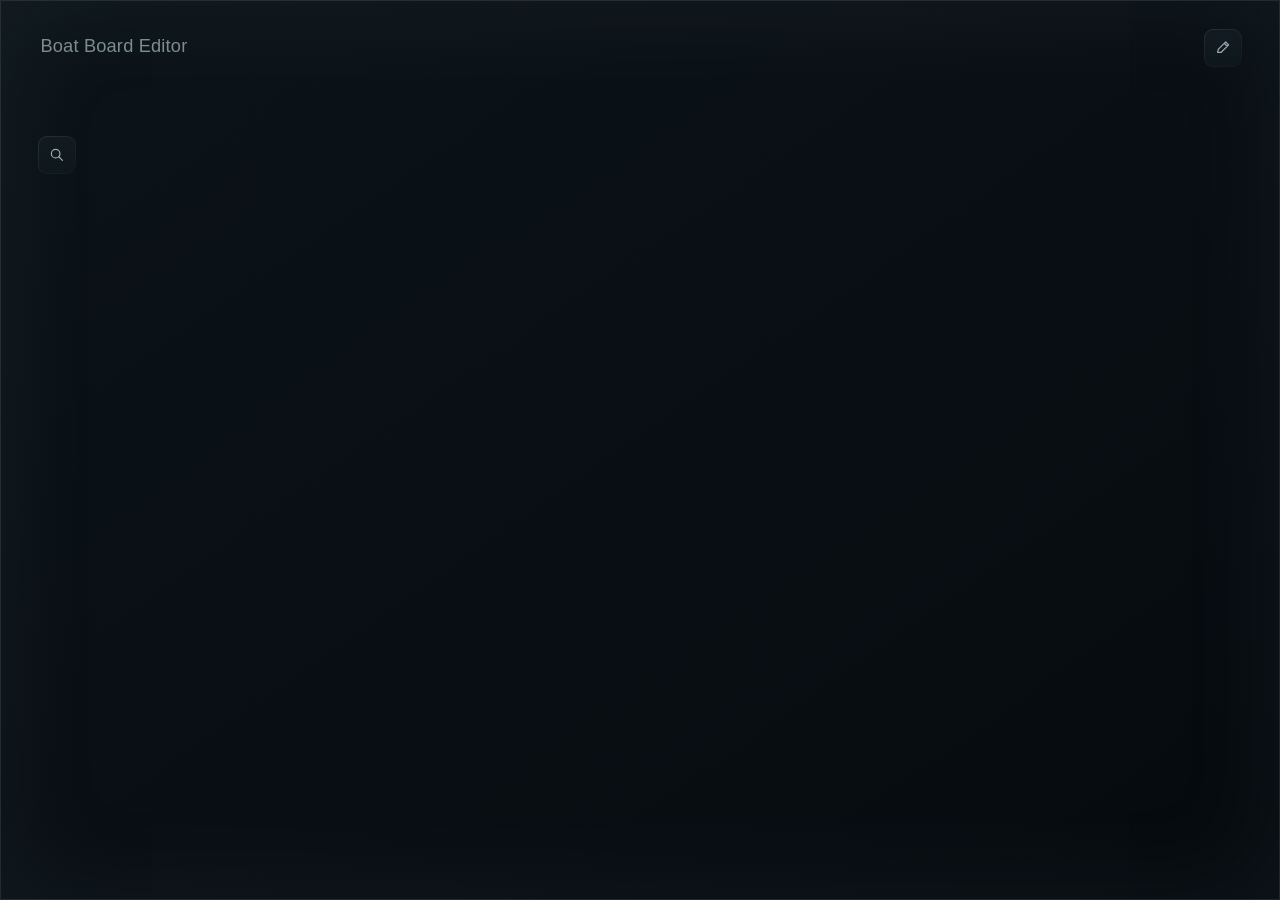
==== project/editor.html @ 7a9bcf59 "Prepare generic BoatBoard repository - replace company-specific defaults with reusable BoatBoard see" ====
<!doctype html>
<html lang="en">
  <head>
    <meta charset="UTF-8" />
    <meta name="viewport" content="width=device-width, initial-scale=1.0" />
    <meta name="theme-color" content="#182027" />
    <title>BoatBoard Editor</title>
    <link rel="stylesheet" href="styles.css?v=boatboard-20260814-149" />
  </head>
  <body class="editor-page">
    <main class="board" aria-label="BoatBoard organization editor">
      <div class="ocean-glow ocean-glow-one"></div>
      <div class="ocean-glow ocean-glow-two"></div>
      <canvas class="organization-canvas" aria-label="Teams and colleagues"></canvas>
      <header class="brand">
        <span class="brand-company"></span>
        <small>Boat Board Editor</small>
      </header>
      <section class="viewer-search" aria-label="Find a colleague">
        <button class="viewer-search-toggle" type="button" aria-label="Search colleagues" aria-expanded="false">
          <svg viewBox="0 0 20 20" aria-hidden="true"><circle cx="8.5" cy="8.5" r="4.75" /><path d="m12 12 4 4" /></svg>
        </button>
        <div class="viewer-search-panel" aria-hidden="true">
          <header class="viewer-search-header">
            <label class="viewer-search-field">
              <input type="search" autocomplete="off" spellcheck="false" aria-label="Search colegazz e equipezz" placeholder="Search colegazz e equipezz" />
            </label>
            <button class="viewer-search-close" type="button" aria-label="Close search">
              <svg viewBox="0 0 20 20" aria-hidden="true"><path d="m6 6 8 8M14 6l-8 8" /></svg>
            </button>
          </header>
          <div class="viewer-search-results" role="list"></div>
        </div>
      </section>
    </main>
    <section class="editor-directory">
      <button class="editor-directory-toggle" type="button" aria-label="Open editor panel" aria-expanded="false">
        <svg viewBox="0 0 20 20" aria-hidden="true"><path d="m4 14.75.75-3.25L13 3.25l3.25 3.25L8 14.75zM11.5 4.75l3.25 3.25" /></svg>
      </button>
      <aside class="editor-panel" aria-label="Board editor" aria-hidden="true">
        <header class="data-main-header">
          <div class="data-header-actions">
            <button class="data-add-team data-icon-button" type="button" aria-label="Add team" title="Add team">
              <svg viewBox="0 0 20 20" aria-hidden="true"><path d="M10 4v12M4 10h12" /></svg>
            </button>
            <button class="data-choose-workbook data-icon-button" type="button" aria-label="Import workbook" title="Import workbook">
              <svg viewBox="0 0 20 20" aria-hidden="true"><path d="M10 3v9M6.5 8.5 10 12l3.5-3.5M4 15.5h12" /></svg>
            </button>
            <button class="data-open-folder data-icon-button" type="button" aria-label="Open instance folder" title="Open instance folder">
              <svg viewBox="0 0 20 20" aria-hidden="true"><path d="M2.75 5.5h5l1.5 2h7v8.75H2.75z" /></svg>
            </button>
            <button class="data-close data-icon-button" type="button" aria-label="Close" title="Close">
              <svg viewBox="0 0 20 20" aria-hidden="true"><path d="m6 6 8 8M14 6l-8 8" /></svg>
            </button>
            <input class="data-workbook-input" type="file" accept=".xlsx,application/vnd.openxmlformats-officedocument.spreadsheetml.sheet" hidden />
          </div>
        </header>
        <div class="data-section-divider"></div>
        <section class="data-team-directory"><div class="data-teams"></div></section>
        <span class="data-status" aria-live="polite"></span>
      </aside>
    </section>
    <aside class="profile-popup" aria-hidden="true" aria-label="Colleague information">
      <button class="profile-popup-close" type="button" aria-label="Close colleague information">
        <svg viewBox="0 0 20 20" aria-hidden="true"><path d="m6 6 8 8M14 6l-8 8" /></svg>
      </button>
      <div class="profile-popup-content"></div>
    </aside>
    <aside class="team-popup" aria-hidden="true" aria-label="Team information">
      <button class="team-popup-close" type="button" aria-label="Close team information">
        <svg viewBox="0 0 20 20" aria-hidden="true"><path d="m6 6 8 8M14 6l-8 8" /></svg>
      </button>
      <div class="team-popup-content"></div>
    </aside>
    <script type="module" src="app.js?v=boatboard-20260814-148"></script>
    <script type="module" src="viewer-search.js?v=boatboard-20260814-148"></script>
    <script type="module" src="data-editor.js?v=boatboard-20260814-148"></script>
    <script type="module" src="profile-popup.js?v=boatboard-20260814-148"></script>
    <script type="module" src="team-popup.js?v=boatboard-20260814-148"></script>
  </body>
</html>
---- project/styles.css ----
:root {
  color-scheme: dark;
  font-family: Inter, ui-sans-serif, system-ui, -apple-system, BlinkMacSystemFont, "Segoe UI", sans-serif;
  background: #151b20;
}

* { box-sizing: border-box; }

body { margin: 0; min-width: 320px; overflow: hidden; }

.editor-mode .board { width: 100vw; }

.board {
  background:
    linear-gradient(145deg, rgba(28, 69, 94, .055), rgba(12, 34, 50, .04)),
    linear-gradient(145deg, #0b1115 0%, #080d11 52%, #05090c 100%);
  isolation: isolate;
  height: 100vh;
  min-height: 0;
  min-width: 0;
  overflow: hidden;
  position: relative;
  touch-action: none;
}

.board { cursor: default; }
.board.is-panning { cursor: grabbing; }
.board.is-profile-hover { cursor: pointer; }
.editor-mode .board { cursor: crosshair; }
.editor-mode .board.is-panning { cursor: grabbing; }
.editor-mode .board.is-rotation-hover { cursor: pointer; }
.editor-mode .board.is-rotating { cursor: ns-resize; }
.editor-mode .viewer-search { opacity: 0; pointer-events: none; visibility: hidden; }

.board::before {
  background-image: radial-gradient(rgba(222, 241, 252, .1) .65px, transparent .8px);
  background-size: 25px 25px;
  content: "";
  inset: 0;
  mask-image: linear-gradient(to bottom, rgba(0,0,0,.65), transparent 90%);
  opacity: .2;
  pointer-events: none;
  position: absolute;
}

.board::after {
  border: 1px solid rgba(184, 201, 208, .15);
  box-shadow: inset 0 0 106px rgba(126, 154, 167, .085);
  content: "";
  inset: 0;
  pointer-events: none;
  position: absolute;
  z-index: 8;
}

.ocean-glow { display: none; }

.brand { align-items: flex-start; display: flex; flex-direction: column; left: 2.4rem; position: absolute; text-align: left; top: 1.8rem; }
.brand-company { color: #e3eaec; font-family: "Segoe UI", Arial, sans-serif; font-size: 2.62rem; font-weight: 500; letter-spacing: 0; line-height: 1; }
.brand-company, .brand small { display: block; margin-left: 0; padding-left: 0; }
.brand small { align-self: flex-start; color: rgba(185, 204, 211, .66); font-family: "Aptos Display", "Segoe UI Light", "Segoe UI", sans-serif; font-size: 1.14rem; font-weight: 300; letter-spacing: .01em; line-height: 1; margin-top: .5rem; transform: translateX(2px); }

.viewer-search { left: 2.4rem; position: absolute; top: 7.8rem; z-index: 15; }
.viewer-search button { color: rgba(210, 223, 228, .72); font: inherit; }
.viewer-search-toggle, .viewer-search-close {
  align-items: center;
  background:
    linear-gradient(#111b21, #0e171c) padding-box,
    linear-gradient(145deg, rgba(177, 201, 211, .17), rgba(68, 101, 116, .07)) border-box;
  border: 1px solid transparent;
  border-radius: 9px;
  cursor: pointer;
  display: flex;
  height: 38px;
  justify-content: center;
  padding: 0;
  width: 38px;
}
.viewer-search-toggle { margin-top: calc(.65rem + 1px); }
.viewer-search svg { fill: none; height: 18px; stroke: currentColor; stroke-linecap: round; stroke-linejoin: round; stroke-width: 1.35; width: 18px; }
.viewer-search-toggle:hover, .viewer-search-close:hover { color: rgba(226, 235, 238, .94); }
.viewer-search.is-open .viewer-search-toggle { opacity: 0; pointer-events: none; visibility: hidden; }
.viewer-search-panel {
  background: linear-gradient(180deg, #0b1217, #080d11);
  border: 1px solid rgba(151, 178, 190, .2);
  border-radius: 12px;
  box-shadow: 0 18px 48px rgba(0, 0, 0, .32);
  display: flex;
  flex-direction: column;
  height: calc(100vh - 8.8rem);
  left: 0;
  opacity: 0;
  padding: .65rem;
  pointer-events: none;
  position: absolute;
  top: 0;
  transition: opacity .14s ease, visibility 0s linear .14s;
  visibility: hidden;
  width: min(360px, calc(100vw - 4.8rem));
}
.viewer-search.is-open .viewer-search-panel { opacity: 1; pointer-events: auto; transition-delay: 0s; visibility: visible; }
.viewer-search-header { align-items: center; display: flex; gap: .45rem; }
.viewer-search-field {
  align-items: center;
  background:
    linear-gradient(#0c151a, #0c151a) padding-box,
    linear-gradient(145deg, rgba(177, 201, 211, .17), rgba(68, 101, 116, .07)) border-box;
  border: 1px solid transparent;
  border-radius: 9px;
  display: flex;
  flex: 1;
  height: 38px;
  min-width: 0;
  padding: 0 .65rem;
}
.viewer-search-field svg { color: rgba(185, 204, 211, .5); flex: 0 0 auto; height: 16px; width: 16px; }
.viewer-search-field input { background: transparent; border: 0; color: #e1e9ec; flex: 1; font: inherit; font-size: .86rem; height: 100%; min-width: 0; outline: 0; padding: 0 0 0 .15rem; }
.viewer-search-field input::placeholder { color: rgba(185, 204, 211, .38); }
.viewer-search-field input::-webkit-search-cancel-button { display: none; }
.viewer-search-close { background: transparent; border-color: transparent; color: rgba(190, 204, 210, .3) !important; flex: 0 0 38px; }
.viewer-search-close:hover { border-color: rgba(151, 178, 190, .2); color: rgba(210, 222, 227, .52) !important; }
.viewer-search-close svg { height: 25px; stroke-width: 1.5; width: 25px; }
.viewer-search-results { flex: 1; margin-top: .45rem; min-height: 0; overflow-y: auto; scrollbar-width: none; }
.viewer-search-results::-webkit-scrollbar { display: none; }
.viewer-search-result {
  align-items: center;
  background: transparent;
  border: 1px solid transparent;
  border-radius: 8px;
  cursor: pointer;
  display: flex;
  gap: .6rem;
  height: 52px;
  margin: 0;
  max-height: 52px;
  opacity: 1;
  overflow: hidden;
  padding: .3rem .16rem;
  position: relative;
  text-align: left;
  transform: scale(1);
  transform-origin: center;
  transition: max-height .14s ease, opacity .12s ease, padding .14s ease, transform .12s ease, border-color .12s ease;
  width: 100%;
}
.viewer-search-result:hover { border-color: rgba(151, 178, 190, .2); color: rgba(231, 239, 242, .94); }
.viewer-search-result:focus-visible { border-color: rgba(151, 178, 190, .3); outline: none; }
.viewer-search-result.is-filtered-out { opacity: 0; pointer-events: none; transform: scale(.88); }
.viewer-search-result.is-collapsed { border-width: 0; max-height: 0; padding-bottom: 0; padding-top: 0; }
.viewer-search-avatar { align-items: center; background: linear-gradient(145deg, var(--avatar-light), var(--avatar-dark)); border: 1px solid rgba(13, 21, 26, .9); border-radius: 50%; color: rgba(255,255,255,.92); display: flex; flex: 0 0 38px; font-size: .64rem; font-weight: 750; height: 38px; justify-content: center; overflow: hidden; width: 38px; }
.viewer-search-avatar img { height: 100%; object-fit: cover; width: 100%; }
.viewer-search-name { box-sizing: border-box; color: rgba(218, 228, 232, .82); flex: 1; font-size: .92rem; min-width: 0; overflow: hidden; padding-right: .14rem; text-overflow: ellipsis; transform: translateY(-3px); white-space: nowrap; }
.viewer-search-team { bottom: .02rem; color: rgba(190, 205, 211, .34); font-size: clamp(.69rem, 1.1vh, .79rem); left: calc(38px + .78rem); letter-spacing: .015em; line-height: 1.3; overflow: hidden; padding-bottom: .08rem; pointer-events: none; position: absolute; right: .32rem; text-align: right; text-overflow: ellipsis; white-space: nowrap; }

.profile-popup {
  background: linear-gradient(180deg, #0b1217, #080d11);
  border: 1px solid rgba(151, 178, 190, .2);
  border-radius: 12px;
  box-shadow: 0 18px 48px rgba(0, 0, 0, .32);
  backface-visibility: hidden;
  contain: layout paint;
  height: auto;
  left: var(--profile-anchor-x, 50%);
  opacity: 0;
  overflow: hidden;
  max-height: calc(100vh - 2rem);
  padding: .65rem .65rem .38rem;
  pointer-events: none;
  position: absolute;
  top: var(--profile-anchor-y, 50%);
  transform: scale(.2);
  transition: opacity .176s ease, transform .224s cubic-bezier(.18, .78, .2, 1), visibility 0s linear .224s;
  visibility: hidden;
  will-change: transform, opacity;
  width: 35vh;
  z-index: 14;
}
.profile-popup[data-placement="bottom-right"] { translate: 0 0; }
.profile-popup[data-placement="bottom-left"] { translate: -100% 0; }
.profile-popup[data-placement="top-right"] { translate: 0 -100%; }
.profile-popup[data-placement="top-left"] { translate: -100% -100%; }
.profile-popup[data-placement="bottom-right"] { transform-origin: left top; }
.profile-popup[data-placement="bottom-left"] { transform-origin: right top; }
.profile-popup[data-placement="top-right"] { transform-origin: left bottom; }
.profile-popup[data-placement="top-left"] { transform-origin: right bottom; }
.profile-popup.is-open { opacity: 1; pointer-events: auto; transform: scale(1); transition-delay: 0s; visibility: visible; }
.profile-popup-close {
  align-items: center;
  background: transparent;
  border: 1px solid transparent;
  border-radius: 8px;
  color: rgba(190, 204, 210, .3);
  cursor: pointer;
  display: flex;
  height: 34px;
  justify-content: center;
  padding: 0;
  position: absolute;
  right: .5rem;
  top: .5rem;
  width: 34px;
}
.profile-popup-close { pointer-events: auto; }
.profile-popup-close:hover { border-color: rgba(151, 178, 190, .2); color: rgba(210, 222, 227, .52); }
.profile-popup-close svg { fill: none; height: 24px; stroke: currentColor; stroke-linecap: round; stroke-linejoin: round; stroke-width: 1.5; width: 24px; }
.profile-popup-content { display: flex; flex-direction: column; height: auto; max-height: calc(100vh - 3.3rem); min-height: 0; overflow-y: auto; padding: .45rem .45rem .15rem; scrollbar-width: none; }
.profile-popup-content::-webkit-scrollbar { display: none; }
.profile-popup-avatar { align-items: center; aspect-ratio: 1; background: linear-gradient(145deg, var(--avatar-light), var(--avatar-dark)); border: 1px solid rgba(13, 21, 26, .9); border-radius: 50%; color: rgba(255,255,255,.92); display: flex; flex: 0 0 auto; font-size: clamp(.95rem, 1.9vh, 1.35rem); font-weight: 750; justify-content: center; overflow: hidden; width: 30%; }
.profile-popup-avatar img { height: 100%; object-fit: cover; width: 100%; }
.profile-popup-name { -webkit-box-orient: vertical; -webkit-line-clamp: 2; box-sizing: border-box; color: rgba(218, 228, 232, .82); display: -webkit-box; flex: 0 0 auto; font-size: clamp(1.34rem, 2.32vh, 1.65rem); font-weight: 550; line-height: 1.24; margin-top: 1.08rem; overflow: hidden; overflow-wrap: anywhere; padding-right: .14rem; white-space: normal; }
.profile-popup-detail { flex: 0 0 auto; margin-top: 1.02rem; }
.profile-popup-name + .profile-popup-detail { margin-top: 1.22rem; }
.profile-popup-detail small { color: rgba(190, 205, 211, .44); display: block; font-size: clamp(.66rem, 1.06vh, .76rem); letter-spacing: .015em; line-height: 1.25; }
.profile-popup-detail div { color: rgba(224, 233, 236, .82); font-size: clamp(.88rem, 1.48vh, 1rem); line-height: 1.25; margin-top: .04rem; overflow: hidden; text-overflow: ellipsis; white-space: nowrap; }
.profile-popup-description { border: 1px solid rgba(151, 178, 190, .13); border-radius: 7px; box-sizing: border-box; color: rgba(210, 223, 228, .72); flex: 0 0 auto; font-size: clamp(.79rem, 1.26vh, .91rem); line-height: 1.38; margin: 1.42rem -.35rem 0; overflow: hidden; padding: .36rem .45rem .46rem; scrollbar-width: none; white-space: pre-wrap; }
.profile-popup-description::-webkit-scrollbar { display: none; }
.profile-popup-team { display: grid; flex: 0 0 auto; gap: .12rem; margin-top: .68rem; }
.profile-popup-team button { align-items: baseline; background: transparent; border: 1px solid transparent; border-radius: 7px; cursor: pointer; display: flex; font: inherit; justify-content: flex-end; line-height: 1.25; margin: 0 0 0 -.35rem; min-height: 36px; overflow: visible; padding: .34rem .35rem .24rem; pointer-events: auto; width: calc(100% + .7rem); }
.profile-popup-team button.is-primary { justify-content: space-between; }
.profile-popup-team button:hover { border-color: rgba(151, 178, 190, .2); }
.profile-popup-team-label { color: rgba(190, 205, 211, .44); flex: 0 0 auto; font-size: clamp(.66rem, 1.06vh, .76rem); letter-spacing: .015em; line-height: 1.25; text-align: left; }
.profile-popup-team-name { color: rgba(210, 223, 228, .72); font-size: clamp(1rem, 1.62vh, 1.12rem); line-height: 1.35; margin-left: .75rem; min-width: 0; overflow: hidden; padding: .05rem 0 .1rem; text-align: right; text-overflow: ellipsis; transition: color .12s ease; white-space: nowrap; }
.profile-popup-team button:hover .profile-popup-team-name { color: rgba(231, 239, 242, .94); }

.team-popup {
  background: linear-gradient(180deg, #0b1217, #080d11);
  border: 1px solid rgba(151, 178, 190, .2);
  border-radius: 12px;
  box-sizing: border-box;
  box-shadow: 0 18px 48px rgba(0, 0, 0, .32);
  backface-visibility: hidden;
  contain: layout paint;
  height: auto;
  left: var(--team-anchor-x, 50%);
  opacity: 0;
  overflow: hidden;
  max-height: calc(100vh - 2rem);
  padding: .65rem;
  pointer-events: none;
  position: absolute;
  top: var(--team-anchor-y, 50%);
  transform: scale(.2);
  transition: opacity .176s ease, transform .224s cubic-bezier(.18, .78, .2, 1), visibility 0s linear .224s;
  visibility: hidden;
  will-change: transform, opacity;
  width: min(45vh, 440px);
  z-index: 13;
}
.team-popup[data-placement="bottom-right"] { translate: 0 0; }
.team-popup[data-placement="bottom-left"] { translate: -100% 0; }
.team-popup[data-placement="top-right"] { translate: 0 -100%; }
.team-popup[data-placement="top-left"] { translate: -100% -100%; }
.team-popup[data-placement="bottom-right"] { transform-origin: left top; }
.team-popup[data-placement="bottom-left"] { transform-origin: right top; }
.team-popup[data-placement="top-right"] { transform-origin: left bottom; }
.team-popup[data-placement="top-left"] { transform-origin: right bottom; }
.team-popup.is-open { opacity: 1; pointer-events: auto; transform: scale(1); transition-delay: 0s; visibility: visible; }
.team-popup-close { align-items: center; background: transparent; border: 1px solid transparent; border-radius: 8px; color: rgba(190, 204, 210, .3); cursor: pointer; display: flex; height: 34px; justify-content: center; padding: 0; position: absolute; right: .5rem; top: .5rem; width: 34px; }
.team-popup-close:hover { border-color: rgba(151, 178, 190, .2); color: rgba(210, 222, 227, .52); }
.team-popup-close svg { fill: none; height: 24px; stroke: currentColor; stroke-linecap: round; stroke-linejoin: round; stroke-width: 1.5; width: 24px; }
.team-popup-content { box-sizing: border-box; display: flex; flex-direction: column; height: auto; min-height: 0; padding: .86rem .45rem .18rem; }
.team-popup-title { -webkit-box-orient: vertical; -webkit-line-clamp: 2; box-sizing: border-box; color: rgba(218, 228, 232, .82); display: -webkit-box; flex: 0 0 auto; font-size: clamp(1.34rem, 2.32vh, 1.65rem); font-weight: 550; line-height: 1.24; overflow: hidden; overflow-wrap: anywhere; padding-right: 2.94rem; text-overflow: ellipsis; width: 100%; }
.team-popup-description { background: linear-gradient(180deg, #0b1217, #080d11); border: 1px solid rgba(151, 178, 190, .13); border-radius: 7px; box-sizing: border-box; color: rgba(210, 223, 228, .72); flex: 0 0 auto; font-size: clamp(.79rem, 1.26vh, .91rem); line-height: 1.38; margin: .82rem -.26rem 0; overflow: hidden; padding: .36rem .45rem .46rem; scrollbar-width: none; white-space: pre-wrap; }
.team-popup-description::-webkit-scrollbar, .team-popup-members::-webkit-scrollbar { display: none; }
.team-popup-members-viewport { flex: 0 0 var(--team-member-viewport-height, 323px); height: var(--team-member-viewport-height, 323px); margin: 1.48rem -.28rem 0; min-height: 0; position: relative; }
.team-popup-members { display: grid; gap: .18rem .3rem; grid-auto-rows: 52px; grid-template-columns: repeat(2, minmax(0, 1fr)); height: 100%; min-height: 0; overflow-y: auto; padding: 0 .02rem .3rem; scrollbar-width: none; }
.team-popup-member { align-items: center; background: transparent; border: 1px solid transparent; border-radius: 8px; color: rgba(218, 228, 232, .82); cursor: pointer; display: flex; gap: .48rem; min-width: 0; overflow: hidden; padding: .28rem .22rem; position: relative; text-align: left; }
.team-popup-member:hover { border-color: rgba(151, 178, 190, .2); }
.team-popup-avatar { align-items: center; background: linear-gradient(145deg, var(--avatar-light), var(--avatar-dark)); border: 1px solid rgba(13, 21, 26, .9); border-radius: 50%; color: rgba(255,255,255,.92); display: flex; flex: 0 0 38px; font-size: .64rem; font-weight: 750; height: 38px; justify-content: center; overflow: hidden; width: 38px; }
.team-popup-avatar img { height: 100%; object-fit: cover; width: 100%; }
.team-popup-member-name { -webkit-box-orient: vertical; -webkit-line-clamp: 2; box-sizing: border-box; display: -webkit-box; font-size: .86rem; line-height: 1.16; min-width: 0; overflow: hidden; overflow-wrap: anywhere; padding-right: .14rem; text-overflow: ellipsis; }
.team-popup-leader-spacer { grid-column: 2; }
.team-popup-leader-cell { grid-column: 1; min-width: 0; position: relative; }
.team-popup-leader-cell .team-popup-member { height: 100%; width: 100%; }
.team-popup-leader-cell small { bottom: -.08rem; color: rgba(190, 205, 211, .34); font-size: clamp(.69rem, 1.1vh, .79rem); line-height: 1.3; pointer-events: none; position: absolute; right: -.24rem; text-align: right; }
.team-popup-description::-webkit-scrollbar { display: none; }
.popup-outgoing { pointer-events: none !important; transition-duration: .28s, .35s, .35s !important; z-index: 11 !important; }
.profile-popup:not(.popup-outgoing), .team-popup:not(.popup-outgoing) { z-index: 15; }

.organization-canvas { display: block; inset: 0; position: absolute; z-index: 2; }
.brand { user-select: none; -webkit-user-select: none; }
.board.is-team-hover { cursor: pointer; }

.editor-panel {
  background: linear-gradient(180deg, #0c1317, #091015);
  border: 1px solid rgba(151, 178, 190, .2);
  border-radius: 14px;
  bottom: 16px;
  box-shadow: 0 16px 45px rgba(0, 0, 0, .34);
  display: flex;
  flex-direction: column;
  padding: .65rem;
  position: fixed;
  right: 16px;
  top: 16px;
  width: min(260px, calc(100vw - 32px));
  z-index: 20;
}
.editor-panel-heading { align-items: center; display: flex; flex: 0 0 auto; justify-content: space-between; min-height: 30px; padding-left: .55rem; }
.editor-panel-heading strong { color: #e3eaec; display: block; font-size: 1rem; font-weight: 600; }
.panel-actions { display: flex; gap: 5px; position: fixed; right: calc(16px + .65rem + 1px); top: calc(16px + .65rem + 1px); }
.panel-actions button { align-items: center; background: transparent; border: 1px solid transparent; border-radius: 7px; color: rgba(203, 219, 225, .72); cursor: pointer; display: flex; height: 30px; justify-content: center; padding: 0; position: relative; width: 30px; }
.panel-actions button:hover { border-color: rgba(151, 178, 190, .3); }
.data-open svg { fill: none; height: 18px; stroke: currentColor; stroke-linecap: round; stroke-linejoin: round; stroke-width: 1.65; width: 18px; }
.panel-toggle:hover { border-color: rgba(151, 178, 190, .3); }
.panel-toggle svg { fill: none; height: 18px; stroke: currentColor; stroke-linecap: round; stroke-linejoin: round; stroke-width: 1.9; width: 18px; }
.panel-menu-icon { display: none; }
.editor-panel.is-collapsed { background: transparent; border-color: transparent; bottom: auto; box-shadow: none; padding: .65rem; top: 16px; width: 87px; }
.editor-panel.is-collapsed .editor-panel-heading { padding-left: 0; }
.editor-panel.is-collapsed .editor-panel-heading strong, .editor-panel.is-collapsed .unplaced-list { display: none; }
.editor-panel.is-collapsed .panel-arrow-icon { display: none; }
.editor-panel.is-collapsed .panel-menu-icon { display: block; }
.unplaced-list { align-content: start; display: grid; flex: 1; gap: .45rem; margin-top: .85rem; min-height: 0; overflow-y: auto; }
.unplaced-list { scrollbar-width: none; }
.unplaced-list::-webkit-scrollbar { display: none; }
.unplaced-list.is-empty::after { color: rgba(185, 204, 211, .42); content: "No bubbles to list"; font-size: .78rem; padding: .25rem .55rem 0; }
.tray-team { align-items: center; background: transparent; border: 1px solid transparent; border-radius: 8px; cursor: grab; display: flex; min-height: 42px; padding: .35rem .55rem; user-select: none; }
.tray-team:hover { border-color: rgba(151, 178, 190, .25); }
.tray-team:active { cursor: grabbing; }
.tray-team > span { color: rgba(220, 231, 235, .75); font-size: .94rem; }
.tray-bubble-ghost { background: radial-gradient(circle closest-side at center, transparent calc(100% - 10px), rgba(105, 139, 155, .04) calc(100% - 6px), rgba(158, 183, 192, .25) 100%); border-radius: 50%; height: 96px; opacity: .9; pointer-events: none; position: fixed; right: auto; top: 0; transform-origin: top left; width: 96px; z-index: 50; }
.tray-bubble-ghost span { border: 1px solid rgba(13, 21, 26, .9); border-radius: 50%; height: 9px; position: absolute; transform: translate(-50%, -50%); width: 9px; }

.data-editor { background: linear-gradient(180deg, #0b1216, #080e12); border: 1px solid rgba(151, 178, 190, .24); border-radius: 14px; color: #dce7eb; height: min(860px, calc(100vh - 12px)); margin: auto; max-height: calc(100vh - 12px); padding: 0; width: min(720px, calc(100vw - 20px)); }
.data-editor::backdrop { background: rgba(2, 6, 8, .72); backdrop-filter: blur(4px); }
.data-editor-form { --data-actions-width: 145.6px; display: flex; flex-direction: column; height: 100%; overflow: hidden; padding: .72rem .82rem; }
.data-main-header { align-items: center; display: flex; gap: .45rem; justify-content: space-between; }
.data-header-actions { align-items: center; display: flex; gap: .45rem; }
.data-editor .data-icon-button { align-items: center; display: flex; height: 31px; justify-content: center; padding: 0; width: 31px; }
.data-icon-button svg { fill: none; height: 17px; stroke: currentColor; stroke-linecap: round; stroke-linejoin: round; stroke-width: 1.55; width: 17px; }
.data-close svg { height: 20px; stroke-width: 1.7; width: 20px; }
.data-team-directory { border-top: 1px solid rgba(151, 178, 190, .14); flex: 1; margin-top: .45rem; min-height: 0; overflow-y: auto; padding: .16rem 0 4rem; scrollbar-width: none; }
.data-team-directory::-webkit-scrollbar { display: none; }
.data-editor button { background: transparent; border: 1px solid rgba(151, 178, 190, .22); border-radius: 7px; color: #dce7eb; cursor: pointer; padding: .42rem .65rem; }
.data-editor input { background: #111d23; border: 1px solid rgba(151, 178, 190, .16); border-radius: 6px; color: #e4ecef; min-width: 0; padding: .52rem; }
.board-company-input { background: transparent !important; border-color: transparent !important; flex: 1; font-family: inherit; font-size: 1.08rem; font-weight: 600; width: auto; }
.board-company-input:hover, .board-company-input:focus { background: #111d23 !important; border-color: rgba(151, 178, 190, .2) !important; outline: none; }
.data-team-section { margin-top: .28rem; padding: .25rem 0 .2rem; }
.data-team-heading { align-items: center; display: flex; gap: .45rem; justify-content: space-between; }
.data-team-name { background: transparent !important; border-color: transparent !important; flex: 0 1 calc(100% - var(--data-actions-width) - .45rem); font-family: inherit; font-size: .93rem; font-weight: 600; width: calc(100% - var(--data-actions-width) - .45rem); }
.data-team-name:hover, .data-team-name:focus, .data-colleague-name:hover, .data-colleague-name:focus { background: #111d23 !important; border-color: rgba(151, 178, 190, .18) !important; outline: none; }
.data-add-colleague { align-items: center; border-color: transparent !important; color: rgba(203, 219, 225, .66) !important; display: flex; height: 31px; justify-content: center; padding: 0 !important; width: 31px; }
.data-add-colleague:hover { border-color: rgba(151, 178, 190, .22) !important; }
.data-add-colleague svg { fill: none; height: 20px; stroke: currentColor; stroke-linecap: round; stroke-linejoin: round; stroke-width: 1.6; width: 20px; }
.data-colleagues { display: grid; gap: 0; padding: .04rem 0 0; }
.data-colleague-row { align-items: center; display: flex; gap: .45rem; padding-left: .52rem; padding-right: calc(var(--data-actions-width) + .45rem); }
.data-colleague-avatar { align-items: center; background: linear-gradient(145deg, var(--avatar-light), var(--avatar-dark)); border: 1px solid rgba(13, 21, 26, .9); border-radius: 50%; color: rgba(255,255,255,.92); display: flex; flex: 0 0 29px; font-size: .58rem; font-weight: 750; height: 29px; justify-content: center; overflow: hidden; width: 29px; }
.data-colleague-avatar img { height: 100%; object-fit: cover; width: 100%; }
.data-colleague-name { background: transparent !important; border-color: transparent !important; color: rgba(220, 231, 235, .74) !important; flex: 1; font-size: .89rem; min-height: 34px; padding-bottom: .42rem !important; padding-top: .42rem !important; width: auto; }
.data-status { display: none; }

/* Unified local editor directory. */
.editor-directory { left: auto; position: absolute; right: 2.4rem; top: 1.8rem; z-index: 20; }
.editor-directory-toggle {
  align-items: center;
  background:
    linear-gradient(#111b21, #0e171c) padding-box,
    linear-gradient(145deg, rgba(177, 201, 211, .17), rgba(68, 101, 116, .07)) border-box;
  border: 1px solid transparent;
  border-radius: 9px;
  color: rgba(210, 223, 228, .72);
  cursor: pointer;
  display: flex;
  height: 38px;
  justify-content: center;
  padding: 0;
  width: 38px;
}
.editor-directory-toggle svg { fill: none; height: 18px; stroke: currentColor; stroke-linecap: round; stroke-linejoin: round; stroke-width: 1.4; width: 18px; }
.editor-directory.is-open .editor-directory-toggle { opacity: 0; pointer-events: none; visibility: hidden; }
.editor-directory .editor-panel {
  background: linear-gradient(180deg, #0b1217, #080d11);
  border: 1px solid rgba(151, 178, 190, .2);
  border-radius: 12px;
  bottom: auto;
  box-shadow: 0 18px 48px rgba(0, 0, 0, .32);
  display: flex;
  height: calc(100vh - 8.8rem);
  left: auto;
  opacity: 0;
  padding: .65rem;
  pointer-events: none;
  position: absolute;
  right: 0;
  top: 0;
  transition: opacity .14s ease, visibility 0s linear .14s;
  visibility: hidden;
  width: min(390px, calc(100vw - 4.8rem));
}
.editor-directory.is-open .editor-panel { opacity: 1; pointer-events: auto; transition-delay: 0s; visibility: visible; }
.editor-directory .data-main-header { flex: 0 0 auto; justify-content: flex-end; }
.editor-directory .data-header-actions { justify-content: flex-end; width: 100%; }
.editor-directory .data-icon-button { align-items: center; background: transparent; border: 1px solid rgba(177, 201, 211, .18); border-radius: 8px; color: rgba(232, 240, 243, .9); display: flex; height: 32px; justify-content: center; padding: 0; width: 32px; }
.editor-directory .data-icon-button:hover { border-color: rgba(205, 222, 229, .42); color: #fff; }
.data-section-divider { border-top: 1px solid rgba(151, 178, 190, .14); margin-top: .65rem; }
.editor-directory .data-team-directory { border: 0; margin-top: .3rem; padding: .15rem 0 3rem; }
.editor-directory .data-team-section { margin: 0; padding: .16rem 0; }
.editor-directory .data-team-section.starts-placed { border-top: 1px solid rgba(151, 178, 190, .17); margin-top: .45rem; padding-top: .55rem; }
.editor-directory .data-team-heading { gap: .3rem; }
.editor-directory .data-team-name { cursor: grab; flex: 1; font-size: .94rem; min-height: 36px; padding: .4rem .5rem !important; width: auto; }
.editor-directory .data-team-section.is-expanded .data-team-name { cursor: text; }
.editor-directory .data-team-drag-label { -webkit-box-orient: vertical; -webkit-line-clamp: 2; color: rgba(220, 231, 235, .78); cursor: grab; display: -webkit-box; flex: 1 1 auto; font-size: .94rem; font-weight: 600; line-height: 1.22; min-height: 36px; min-width: 0; overflow: hidden; overflow-wrap: anywhere; padding: .38rem .5rem; text-overflow: ellipsis; }
.data-team-actions { display: flex; flex: 0 0 auto; gap: .18rem; }
.editor-directory .data-expand-team { flex: 0 0 32px; }
.editor-directory .data-team-actions .data-icon-button { border-color: transparent !important; color: rgba(203, 219, 225, .66) !important; }
.editor-directory .data-team-actions .data-icon-button:hover { border-color: rgba(151, 178, 190, .22) !important; color: rgba(203, 219, 225, .66) !important; }
.editor-directory .data-team-actions .data-icon-button svg { fill: none; height: 20px; stroke: currentColor; stroke-linecap: round; stroke-linejoin: round; stroke-width: 1.6; width: 20px; }
.editor-directory .data-add-colleague, .editor-directory .data-delete-team { display: none; }
.editor-directory .data-team-section.is-expanded .data-add-colleague,
.editor-directory .data-team-section.is-expanded .data-delete-team { display: flex; }
.data-expand-team svg { transition: transform .12s ease; }
.data-team-section.is-expanded .data-expand-team svg { transform: rotate(90deg); }
.editor-directory .data-colleagues { display: none; padding: .08rem 0 .25rem .52rem; }
.editor-directory .data-team-section.is-expanded .data-colleagues { display: grid; }
.editor-directory .data-colleague-row { gap: .45rem; padding: 0 .25rem 0 0; }
.editor-directory .data-colleague-avatar { border: 1px solid rgba(13, 21, 26, .9); cursor: pointer; padding: 0; }
.editor-directory .data-colleague-avatar:hover { border-color: rgba(220, 230, 234, .5); }
.editor-directory .data-colleague-name { min-height: 34px; }
.editor-mode .board.is-profile-hover { cursor: pointer; }
.tray-bubble-ghost { align-items: center; background: rgba(112, 142, 156, .12); border: 1px solid rgba(165, 190, 200, .28); border-radius: 50%; display: flex; height: 76px; justify-content: center; pointer-events: none; position: fixed; transform: translate(-50%, -50%); width: 76px; z-index: 80; }
.tray-bubble-ghost::after { background: rgba(215, 229, 234, .7); border-radius: 50%; content: ""; height: 18px; width: 18px; }

.leadership-link { fill: none; shape-rendering: geometricPrecision; stroke: rgba(112, 132, 142, .2); stroke-linecap: round; stroke-linejoin: round; stroke-width: 2; vector-effect: non-scaling-stroke; }
.team-bubble {
  align-items: center;
  background: transparent;
  border: 0;
  border-radius: 50%;
  display: flex;
  justify-content: center;
  position: absolute;
  z-index: 2;
}

.team-bubble::before { background: radial-gradient(circle closest-side at center, rgba(126, 154, 167, .024) 0, rgba(126, 154, 167, .03) calc(100% - var(--bubble-fade, 42px)), rgba(119, 151, 166, .038) calc(100% - var(--bubble-middle, 25px)), rgba(154, 181, 192, .125) calc(100% - var(--bubble-edge, 3px)), rgba(170, 194, 203, .19) 100%); border-radius: inherit; content: ""; inset: 0; pointer-events: none; position: absolute; }

.colleague {
  align-items: center;
  background: linear-gradient(145deg, var(--avatar-light), var(--avatar-dark));
  border: 1px solid rgba(13, 21, 26, .9);
  border-radius: 50%;
  box-shadow: none;
  color: rgba(255,255,255,.92);
  display: flex;
  font-size: .68rem;
  font-weight: 750;
  height: 42px;
  justify-content: center;
  letter-spacing: -.03em;
  position: absolute;
  transform: translate(-50%, -50%);
  width: 42px;
  z-index: 4;
}
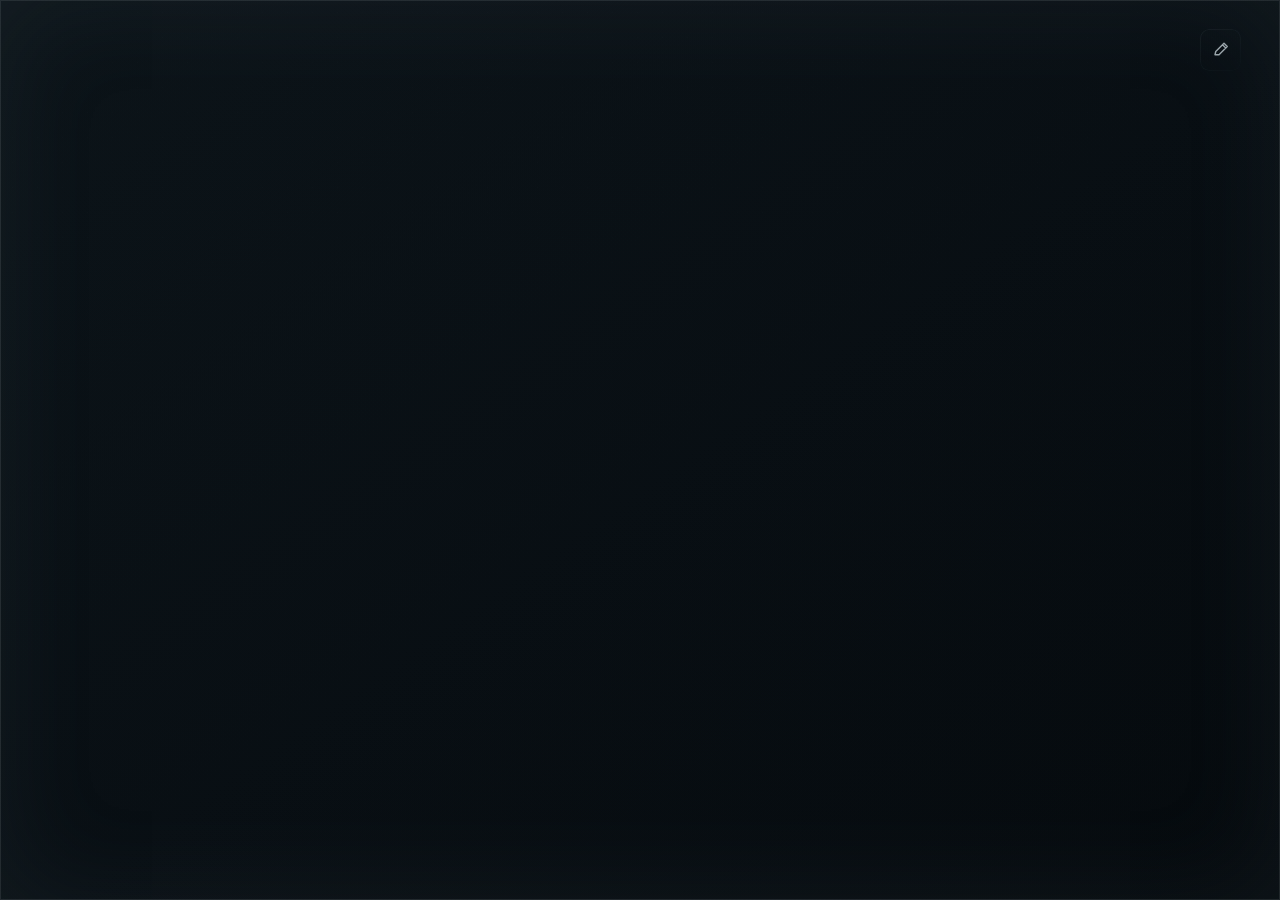
==== commit 019848dc: "Unify responsive viewer and editor behavior - Consolidate wide, compact desktop, and touch presentat" ====
--- a/project/editor.html
+++ b/project/editor.html
@@ -2,10 +2,10 @@
 <html lang="en">
   <head>
     <meta charset="UTF-8" />
-    <meta name="viewport" content="width=device-width, initial-scale=1.0" />
+    <meta name="viewport" content="width=device-width, initial-scale=1.0, interactive-widget=overlays-content" />
     <meta name="theme-color" content="#182027" />
     <title>BoatBoard Editor</title>
-    <link rel="stylesheet" href="styles.css?v=boatboard-20260814-149" />
+    <link rel="stylesheet" href="styles.css?v=boatboard-20260824-247" />
   </head>
   <body class="editor-page">
     <main class="board" aria-label="BoatBoard organization editor">
@@ -14,9 +14,11 @@
       <canvas class="organization-canvas" aria-label="Teams and colleagues"></canvas>
       <header class="brand">
         <span class="brand-company"></span>
-        <small>Boat Board Editor</small>
+        <small class="brand-runtime" hidden>dev</small>
       </header>
       <section class="viewer-search" aria-label="Find a colleague">
+        <button class="compact-header-placeholder" type="button" aria-hidden="true" tabindex="-1"></button>
+        <button class="compact-header-placeholder" type="button" aria-hidden="true" tabindex="-1"></button>
         <button class="viewer-search-toggle" type="button" aria-label="Search colleagues" aria-expanded="false">
           <svg viewBox="0 0 20 20" aria-hidden="true"><circle cx="8.5" cy="8.5" r="4.75" /><path d="m12 12 4 4" /></svg>
         </button>
@@ -39,6 +41,7 @@
       </button>
       <aside class="editor-panel" aria-label="Board editor" aria-hidden="true">
         <header class="data-main-header">
+          <input class="board-company-input" type="text" placeholder="BoatTitle" aria-label="Board title" />
           <div class="data-header-actions">
             <button class="data-add-team data-icon-button" type="button" aria-label="Add team" title="Add team">
               <svg viewBox="0 0 20 20" aria-hidden="true"><path d="M10 4v12M4 10h12" /></svg>
@@ -72,10 +75,10 @@
       </button>
       <div class="team-popup-content"></div>
     </aside>
-    <script type="module" src="app.js?v=boatboard-20260814-148"></script>
-    <script type="module" src="viewer-search.js?v=boatboard-20260814-148"></script>
-    <script type="module" src="data-editor.js?v=boatboard-20260814-148"></script>
-    <script type="module" src="profile-popup.js?v=boatboard-20260814-148"></script>
-    <script type="module" src="team-popup.js?v=boatboard-20260814-148"></script>
+    <script type="module" src="app.js?v=boatboard-20260824-195"></script>
+    <script type="module" src="viewer-search.js?v=boatboard-20260824-162"></script>
+    <script type="module" src="data-editor.js?v=boatboard-20260821-154"></script>
+    <script type="module" src="profile-popup.js?v=boatboard-20260824-186"></script>
+    <script type="module" src="team-popup.js?v=boatboard-20260824-194"></script>
   </body>
 </html>
--- a/project/styles.css
+++ b/project/styles.css
@@ -1,12 +1,31 @@
 :root {
+  --page-side-margin: 2.4rem;
+  --panel-background: linear-gradient(180deg, #0b1217, #080d11);
+  --panel-border-color: rgba(151, 178, 190, .2);
+  --panel-border-radius: 12px;
+  --panel-shadow: 0 18px 48px rgba(0, 0, 0, .32);
+  --header-control-background: linear-gradient(rgba(177, 201, 211, .006), transparent) padding-box;
+  --header-control-outline: linear-gradient(145deg, rgba(177, 201, 211, .065), rgba(68, 101, 116, .024));
+  --header-control-pressed: linear-gradient(rgba(220, 231, 235, .075), rgba(177, 201, 211, .035)) padding-box;
   color-scheme: dark;
   font-family: Inter, ui-sans-serif, system-ui, -apple-system, BlinkMacSystemFont, "Segoe UI", sans-serif;
   background: #151b20;
 }
 
 * { box-sizing: border-box; }
+button, input, label { -webkit-tap-highlight-color: transparent; }
+button:focus:not(:focus-visible) { outline: none; }
+button:focus-visible { outline: 1px solid rgba(210, 225, 231, .32); outline-offset: 1px; }
+button:active { filter: brightness(1.14); }
 
 body { margin: 0; min-width: 320px; overflow: hidden; }
+
+.board:not(.is-ui-ready) .brand,
+.board:not(.is-ui-ready) .viewer-search,
+.board:not(.is-ui-ready) .editor-directory {
+  opacity: 0;
+  visibility: hidden;
+}
 
 .editor-mode .board { width: 100vw; }
 
@@ -30,6 +49,9 @@
 .editor-mode .board.is-panning { cursor: grabbing; }
 .editor-mode .board.is-rotation-hover { cursor: pointer; }
 .editor-mode .board.is-rotating { cursor: ns-resize; }
+.editor-mode .board.is-marquee-selecting { cursor: crosshair; }
+.editor-mode .board.is-team-drag-hover { cursor: grab; }
+.editor-mode .board.is-moving-team { cursor: grabbing; }
 .editor-mode .viewer-search { opacity: 0; pointer-events: none; visibility: hidden; }
 
 .board::before {
@@ -55,40 +77,65 @@
 
 .ocean-glow { display: none; }
 
-.brand { align-items: flex-start; display: flex; flex-direction: column; left: 2.4rem; position: absolute; text-align: left; top: 1.8rem; }
+.brand { align-items: baseline; display: flex; left: var(--page-side-margin); pointer-events: none; position: absolute; text-align: left; top: 1.8rem; z-index: 14; }
 .brand-company { color: #e3eaec; font-family: "Segoe UI", Arial, sans-serif; font-size: 2.62rem; font-weight: 500; letter-spacing: 0; line-height: 1; }
-.brand-company, .brand small { display: block; margin-left: 0; padding-left: 0; }
-.brand small { align-self: flex-start; color: rgba(185, 204, 211, .66); font-family: "Aptos Display", "Segoe UI Light", "Segoe UI", sans-serif; font-size: 1.14rem; font-weight: 300; letter-spacing: .01em; line-height: 1; margin-top: .5rem; transform: translateX(2px); }
-
-.viewer-search { left: 2.4rem; position: absolute; top: 7.8rem; z-index: 15; }
+.brand-company { display: block; margin-left: 0; padding-left: 0; }
+.brand-runtime { border: 1px solid rgba(151, 178, 190, .14); border-radius: 3px; bottom: .42rem; color: rgba(185, 204, 211, .34); font-size: .5rem; font-weight: 500; left: .48rem; letter-spacing: .035em; line-height: 1; margin: 0; padding: .08rem .16rem .1rem; position: fixed; }
+.brand-runtime[hidden] { display: none; }
+
+.dev-line-tuner {
+  background: linear-gradient(180deg, rgba(11, 18, 23, .96), rgba(8, 13, 17, .96));
+  border: 1px solid rgba(151, 178, 190, .18);
+  border-radius: 10px;
+  bottom: 1rem;
+  box-shadow: 0 14px 34px rgba(0, 0, 0, .28);
+  color: rgba(214, 226, 231, .78);
+  display: grid;
+  font-size: .72rem;
+  gap: .42rem;
+  padding: .62rem .7rem .68rem;
+  position: fixed;
+  right: var(--page-side-margin);
+  width: min(250px, calc(100vw - var(--page-side-margin) * 2));
+  z-index: 30;
+}
+.dev-line-tuner strong { color: rgba(229, 237, 240, .86); font-size: .76rem; font-weight: 600; }
+.dev-line-current { align-items: center; border-bottom: 1px solid rgba(151, 178, 190, .1); display: flex; justify-content: space-between; margin-bottom: .08rem; padding-bottom: .38rem; }
+.dev-line-current output { color: rgba(224, 233, 237, .88); }
+.dev-line-tuner label { align-items: center; display: grid; gap: .45rem; grid-template-columns: 54px 1fr 46px; }
+.dev-line-tuner input { accent-color: #7795a2; margin: 0; min-width: 0; width: 100%; }
+.dev-line-tuner output { color: rgba(197, 213, 220, .7); font-variant-numeric: tabular-nums; text-align: right; }
+
+.viewer-search { left: var(--page-side-margin); position: absolute; top: 5.35rem; z-index: 15; }
+.compact-header-placeholder { display: none; }
 .viewer-search button { color: rgba(210, 223, 228, .72); font: inherit; }
 .viewer-search-toggle, .viewer-search-close {
   align-items: center;
   background:
-    linear-gradient(#111b21, #0e171c) padding-box,
-    linear-gradient(145deg, rgba(177, 201, 211, .17), rgba(68, 101, 116, .07)) border-box;
+    linear-gradient(rgba(177, 201, 211, .012), rgba(68, 101, 116, .002)) padding-box,
+    linear-gradient(145deg, rgba(177, 201, 211, .065), rgba(68, 101, 116, .024)) border-box;
   border: 1px solid transparent;
   border-radius: 9px;
   cursor: pointer;
   display: flex;
-  height: 38px;
+  height: 42px;
   justify-content: center;
   padding: 0;
-  width: 38px;
+  width: 42px;
 }
 .viewer-search-toggle { margin-top: calc(.65rem + 1px); }
-.viewer-search svg { fill: none; height: 18px; stroke: currentColor; stroke-linecap: round; stroke-linejoin: round; stroke-width: 1.35; width: 18px; }
+.viewer-search svg { fill: none; height: 20px; stroke: currentColor; stroke-linecap: round; stroke-linejoin: round; stroke-width: 1.35; width: 20px; }
 .viewer-search-toggle:hover, .viewer-search-close:hover { color: rgba(226, 235, 238, .94); }
 .viewer-search.is-open .viewer-search-toggle { opacity: 0; pointer-events: none; visibility: hidden; }
 .viewer-search-panel {
-  background: linear-gradient(180deg, #0b1217, #080d11);
-  border: 1px solid rgba(151, 178, 190, .2);
-  border-radius: 12px;
-  box-shadow: 0 18px 48px rgba(0, 0, 0, .32);
+  background: var(--panel-background);
+  border: 1px solid var(--panel-border-color);
+  border-radius: var(--panel-border-radius);
+  box-shadow: var(--panel-shadow);
   display: flex;
   flex-direction: column;
-  height: calc(100vh - 8.8rem);
-  left: 0;
+  height: calc(100vh - 6.35rem);
+  left: -.35rem;
   opacity: 0;
   padding: .65rem;
   pointer-events: none;
@@ -96,20 +143,18 @@
   top: 0;
   transition: opacity .14s ease, visibility 0s linear .14s;
   visibility: hidden;
-  width: min(360px, calc(100vw - 4.8rem));
+  width: min(360px, calc(100vw - var(--page-side-margin) * 2));
 }
 .viewer-search.is-open .viewer-search-panel { opacity: 1; pointer-events: auto; transition-delay: 0s; visibility: visible; }
 .viewer-search-header { align-items: center; display: flex; gap: .45rem; }
 .viewer-search-field {
   align-items: center;
-  background:
-    linear-gradient(#0c151a, #0c151a) padding-box,
-    linear-gradient(145deg, rgba(177, 201, 211, .17), rgba(68, 101, 116, .07)) border-box;
-  border: 1px solid transparent;
+  background: transparent;
+  border: 1px solid rgba(151, 178, 190, .16);
   border-radius: 9px;
   display: flex;
   flex: 1;
-  height: 38px;
+  height: 42px;
   min-width: 0;
   padding: 0 .65rem;
 }
@@ -117,7 +162,7 @@
 .viewer-search-field input { background: transparent; border: 0; color: #e1e9ec; flex: 1; font: inherit; font-size: .86rem; height: 100%; min-width: 0; outline: 0; padding: 0 0 0 .15rem; }
 .viewer-search-field input::placeholder { color: rgba(185, 204, 211, .38); }
 .viewer-search-field input::-webkit-search-cancel-button { display: none; }
-.viewer-search-close { background: transparent; border-color: transparent; color: rgba(190, 204, 210, .3) !important; flex: 0 0 38px; }
+.viewer-search-close { background: transparent; border-color: transparent; color: rgba(190, 204, 210, .3) !important; flex: 0 0 42px; }
 .viewer-search-close:hover { border-color: rgba(151, 178, 190, .2); color: rgba(210, 222, 227, .52) !important; }
 .viewer-search-close svg { height: 25px; stroke-width: 1.5; width: 25px; }
 .viewer-search-results { flex: 1; margin-top: .45rem; min-height: 0; overflow-y: auto; scrollbar-width: none; }
@@ -147,16 +192,18 @@
 .viewer-search-result:focus-visible { border-color: rgba(151, 178, 190, .3); outline: none; }
 .viewer-search-result.is-filtered-out { opacity: 0; pointer-events: none; transform: scale(.88); }
 .viewer-search-result.is-collapsed { border-width: 0; max-height: 0; padding-bottom: 0; padding-top: 0; }
+.viewer-search-result.is-restoring { transition: border-color .12s ease; }
 .viewer-search-avatar { align-items: center; background: linear-gradient(145deg, var(--avatar-light), var(--avatar-dark)); border: 1px solid rgba(13, 21, 26, .9); border-radius: 50%; color: rgba(255,255,255,.92); display: flex; flex: 0 0 38px; font-size: .64rem; font-weight: 750; height: 38px; justify-content: center; overflow: hidden; width: 38px; }
 .viewer-search-avatar img { height: 100%; object-fit: cover; width: 100%; }
-.viewer-search-name { box-sizing: border-box; color: rgba(218, 228, 232, .82); flex: 1; font-size: .92rem; min-width: 0; overflow: hidden; padding-right: .14rem; text-overflow: ellipsis; transform: translateY(-3px); white-space: nowrap; }
-.viewer-search-team { bottom: .02rem; color: rgba(190, 205, 211, .34); font-size: clamp(.69rem, 1.1vh, .79rem); left: calc(38px + .78rem); letter-spacing: .015em; line-height: 1.3; overflow: hidden; padding-bottom: .08rem; pointer-events: none; position: absolute; right: .32rem; text-align: right; text-overflow: ellipsis; white-space: nowrap; }
+.viewer-search-name { align-items: center; box-sizing: border-box; color: rgba(218, 228, 232, .82); display: flex; flex: 1; font-size: .92rem; min-width: 0; overflow: hidden; padding-right: .14rem; }
+.viewer-search-name-text { display: block; min-width: 0; overflow: hidden; text-overflow: ellipsis; white-space: nowrap; width: 100%; }
+.viewer-search-team { bottom: 0; color: rgba(190, 205, 211, .34); font-size: clamp(.74rem, 1.16vh, .84rem); left: calc(38px + .78rem); letter-spacing: .015em; line-height: 1.3; overflow: hidden; padding-bottom: .12rem; pointer-events: none; position: absolute; right: .18rem; text-align: right; text-overflow: ellipsis; white-space: nowrap; }
 
 .profile-popup {
-  background: linear-gradient(180deg, #0b1217, #080d11);
-  border: 1px solid rgba(151, 178, 190, .2);
-  border-radius: 12px;
-  box-shadow: 0 18px 48px rgba(0, 0, 0, .32);
+  background: var(--panel-background);
+  border: 1px solid var(--panel-border-color);
+  border-radius: var(--panel-border-radius);
+  box-shadow: var(--panel-shadow);
   backface-visibility: hidden;
   contain: layout paint;
   height: auto;
@@ -183,7 +230,7 @@
 .profile-popup[data-placement="bottom-left"] { transform-origin: right top; }
 .profile-popup[data-placement="top-right"] { transform-origin: left bottom; }
 .profile-popup[data-placement="top-left"] { transform-origin: right bottom; }
-.profile-popup.is-open { opacity: 1; pointer-events: auto; transform: scale(1); transition-delay: 0s; visibility: visible; }
+.profile-popup.is-open { opacity: 1; pointer-events: auto; transform: none; transition-delay: 0s; visibility: visible; }
 .profile-popup-close {
   align-items: center;
   background: transparent;
@@ -202,32 +249,44 @@
 }
 .profile-popup-close { pointer-events: auto; }
 .profile-popup-close:hover { border-color: rgba(151, 178, 190, .2); color: rgba(210, 222, 227, .52); }
+.profile-popup-close:disabled { pointer-events: none; }
 .profile-popup-close svg { fill: none; height: 24px; stroke: currentColor; stroke-linecap: round; stroke-linejoin: round; stroke-width: 1.5; width: 24px; }
 .profile-popup-content { display: flex; flex-direction: column; height: auto; max-height: calc(100vh - 3.3rem); min-height: 0; overflow-y: auto; padding: .45rem .45rem .15rem; scrollbar-width: none; }
 .profile-popup-content::-webkit-scrollbar { display: none; }
 .profile-popup-avatar { align-items: center; aspect-ratio: 1; background: linear-gradient(145deg, var(--avatar-light), var(--avatar-dark)); border: 1px solid rgba(13, 21, 26, .9); border-radius: 50%; color: rgba(255,255,255,.92); display: flex; flex: 0 0 auto; font-size: clamp(.95rem, 1.9vh, 1.35rem); font-weight: 750; justify-content: center; overflow: hidden; width: 30%; }
 .profile-popup-avatar img { height: 100%; object-fit: cover; width: 100%; }
+.profile-popup-avatar,
+.viewer-search-avatar,
+.team-popup-avatar,
+.data-colleague-avatar,
+.tray-bubble-ghost {
+  -webkit-user-select: none;
+  user-select: none;
+}
+.profile-popup-avatar.is-image-clickable { cursor: pointer; }
+.profile-image-viewer { align-items: center; background: rgba(3, 7, 10, .84); display: flex; inset: 0; justify-content: center; opacity: 0; padding: min(5vw, 2rem); pointer-events: none; position: fixed; transition: opacity .14s ease; visibility: hidden; z-index: 100; }
+.profile-image-viewer.is-open { opacity: 1; pointer-events: auto; visibility: visible; }
+.profile-image-viewer img { border-radius: 9px; box-shadow: 0 24px 70px rgba(0, 0, 0, .5); display: block; max-height: calc(100vh - min(10vw, 4rem)); max-width: calc(100vw - min(10vw, 4rem)); object-fit: contain; }
 .profile-popup-name { -webkit-box-orient: vertical; -webkit-line-clamp: 2; box-sizing: border-box; color: rgba(218, 228, 232, .82); display: -webkit-box; flex: 0 0 auto; font-size: clamp(1.34rem, 2.32vh, 1.65rem); font-weight: 550; line-height: 1.24; margin-top: 1.08rem; overflow: hidden; overflow-wrap: anywhere; padding-right: .14rem; white-space: normal; }
-.profile-popup-detail { flex: 0 0 auto; margin-top: 1.02rem; }
+.profile-popup-detail { background: transparent; border: 1px solid transparent; border-radius: 7px; color: inherit; cursor: pointer; display: block; flex: 0 0 auto; font: inherit; margin-top: 1.02rem; min-width: 0; padding: 0; text-align: left; width: 100%; }
 .profile-popup-name + .profile-popup-detail { margin-top: 1.22rem; }
 .profile-popup-detail small { color: rgba(190, 205, 211, .44); display: block; font-size: clamp(.66rem, 1.06vh, .76rem); letter-spacing: .015em; line-height: 1.25; }
-.profile-popup-detail div { color: rgba(224, 233, 236, .82); font-size: clamp(.88rem, 1.48vh, 1rem); line-height: 1.25; margin-top: .04rem; overflow: hidden; text-overflow: ellipsis; white-space: nowrap; }
+.profile-popup-detail div { color: rgba(224, 233, 236, .82); font-size: clamp(.88rem, 1.48vh, 1rem); line-height: 1.25; margin-top: -.08rem; max-width: 100%; overflow: hidden; text-overflow: ellipsis; white-space: nowrap; }
 .profile-popup-description { border: 1px solid rgba(151, 178, 190, .13); border-radius: 7px; box-sizing: border-box; color: rgba(210, 223, 228, .72); flex: 0 0 auto; font-size: clamp(.79rem, 1.26vh, .91rem); line-height: 1.38; margin: 1.42rem -.35rem 0; overflow: hidden; padding: .36rem .45rem .46rem; scrollbar-width: none; white-space: pre-wrap; }
 .profile-popup-description::-webkit-scrollbar { display: none; }
 .profile-popup-team { display: grid; flex: 0 0 auto; gap: .12rem; margin-top: .68rem; }
-.profile-popup-team button { align-items: baseline; background: transparent; border: 1px solid transparent; border-radius: 7px; cursor: pointer; display: flex; font: inherit; justify-content: flex-end; line-height: 1.25; margin: 0 0 0 -.35rem; min-height: 36px; overflow: visible; padding: .34rem .35rem .24rem; pointer-events: auto; width: calc(100% + .7rem); }
+.profile-popup-team button { align-items: center; background: transparent; border: 1px solid transparent; border-radius: 7px; cursor: pointer; display: flex; font: inherit; justify-content: flex-end; line-height: 1.25; margin: 0 0 0 -.35rem; min-height: 0; overflow: visible; padding: 2px .35rem; pointer-events: auto; width: calc(100% + .7rem); }
 .profile-popup-team button.is-primary { justify-content: space-between; }
 .profile-popup-team button:hover { border-color: rgba(151, 178, 190, .2); }
-.profile-popup-team-label { color: rgba(190, 205, 211, .44); flex: 0 0 auto; font-size: clamp(.66rem, 1.06vh, .76rem); letter-spacing: .015em; line-height: 1.25; text-align: left; }
-.profile-popup-team-name { color: rgba(210, 223, 228, .72); font-size: clamp(1rem, 1.62vh, 1.12rem); line-height: 1.35; margin-left: .75rem; min-width: 0; overflow: hidden; padding: .05rem 0 .1rem; text-align: right; text-overflow: ellipsis; transition: color .12s ease; white-space: nowrap; }
-.profile-popup-team button:hover .profile-popup-team-name { color: rgba(231, 239, 242, .94); }
+.profile-popup-team-label { color: rgba(190, 205, 211, .44); flex: 0 0 auto; font-size: clamp(.74rem, 1.16vh, .84rem); letter-spacing: .015em; line-height: 1.25; text-align: left; }
+.profile-popup-team-name { color: rgba(205, 218, 223, .66); font-size: clamp(1.05rem, 1.69vh, 1.18rem); line-height: 1.25; margin-left: .75rem; min-width: 0; overflow: hidden; padding: 0; text-align: right; text-overflow: ellipsis; white-space: nowrap; }
 
 .team-popup {
-  background: linear-gradient(180deg, #0b1217, #080d11);
-  border: 1px solid rgba(151, 178, 190, .2);
-  border-radius: 12px;
+  background: var(--panel-background);
+  border: 1px solid var(--panel-border-color);
+  border-radius: var(--panel-border-radius);
   box-sizing: border-box;
-  box-shadow: 0 18px 48px rgba(0, 0, 0, .32);
+  box-shadow: var(--panel-shadow);
   backface-visibility: hidden;
   contain: layout paint;
   height: auto;
@@ -243,7 +302,7 @@
   transition: opacity .176s ease, transform .224s cubic-bezier(.18, .78, .2, 1), visibility 0s linear .224s;
   visibility: hidden;
   will-change: transform, opacity;
-  width: min(45vh, 440px);
+  width: min(49vh, 480px);
   z-index: 13;
 }
 .team-popup[data-placement="bottom-right"] { translate: 0 0; }
@@ -254,7 +313,7 @@
 .team-popup[data-placement="bottom-left"] { transform-origin: right top; }
 .team-popup[data-placement="top-right"] { transform-origin: left bottom; }
 .team-popup[data-placement="top-left"] { transform-origin: right bottom; }
-.team-popup.is-open { opacity: 1; pointer-events: auto; transform: scale(1); transition-delay: 0s; visibility: visible; }
+.team-popup.is-open { opacity: 1; pointer-events: auto; transform: none; transition-delay: 0s; visibility: visible; }
 .team-popup-close { align-items: center; background: transparent; border: 1px solid transparent; border-radius: 8px; color: rgba(190, 204, 210, .3); cursor: pointer; display: flex; height: 34px; justify-content: center; padding: 0; position: absolute; right: .5rem; top: .5rem; width: 34px; }
 .team-popup-close:hover { border-color: rgba(151, 178, 190, .2); color: rgba(210, 222, 227, .52); }
 .team-popup-close svg { fill: none; height: 24px; stroke: currentColor; stroke-linecap: round; stroke-linejoin: round; stroke-width: 1.5; width: 24px; }
@@ -264,18 +323,241 @@
 .team-popup-description::-webkit-scrollbar, .team-popup-members::-webkit-scrollbar { display: none; }
 .team-popup-members-viewport { flex: 0 0 var(--team-member-viewport-height, 323px); height: var(--team-member-viewport-height, 323px); margin: 1.48rem -.28rem 0; min-height: 0; position: relative; }
 .team-popup-members { display: grid; gap: .18rem .3rem; grid-auto-rows: 52px; grid-template-columns: repeat(2, minmax(0, 1fr)); height: 100%; min-height: 0; overflow-y: auto; padding: 0 .02rem .3rem; scrollbar-width: none; }
-.team-popup-member { align-items: center; background: transparent; border: 1px solid transparent; border-radius: 8px; color: rgba(218, 228, 232, .82); cursor: pointer; display: flex; gap: .48rem; min-width: 0; overflow: hidden; padding: .28rem .22rem; position: relative; text-align: left; }
+.team-popup-member { align-items: center; background: transparent; border: 1px solid transparent; border-radius: 8px; color: rgba(218, 228, 232, .82); cursor: pointer; display: flex; gap: .7rem; min-width: 0; overflow: visible; padding: .28rem .22rem; position: relative; text-align: left; }
 .team-popup-member:hover { border-color: rgba(151, 178, 190, .2); }
 .team-popup-avatar { align-items: center; background: linear-gradient(145deg, var(--avatar-light), var(--avatar-dark)); border: 1px solid rgba(13, 21, 26, .9); border-radius: 50%; color: rgba(255,255,255,.92); display: flex; flex: 0 0 38px; font-size: .64rem; font-weight: 750; height: 38px; justify-content: center; overflow: hidden; width: 38px; }
 .team-popup-avatar img { height: 100%; object-fit: cover; width: 100%; }
-.team-popup-member-name { -webkit-box-orient: vertical; -webkit-line-clamp: 2; box-sizing: border-box; display: -webkit-box; font-size: .86rem; line-height: 1.16; min-width: 0; overflow: hidden; overflow-wrap: anywhere; padding-right: .14rem; text-overflow: ellipsis; }
-.team-popup-leader-spacer { grid-column: 2; }
-.team-popup-leader-cell { grid-column: 1; min-width: 0; position: relative; }
-.team-popup-leader-cell .team-popup-member { height: 100%; width: 100%; }
-.team-popup-leader-cell small { bottom: -.08rem; color: rgba(190, 205, 211, .34); font-size: clamp(.69rem, 1.1vh, .79rem); line-height: 1.3; pointer-events: none; position: absolute; right: -.24rem; text-align: right; }
+.team-popup-member-name { -webkit-box-orient: vertical; -webkit-line-clamp: 2; box-sizing: border-box; color: rgba(218, 228, 232, .82); display: -webkit-box; font-family: inherit; font-size: .92rem; line-height: 1.16; min-width: 0; overflow: hidden; overflow-wrap: anywhere; padding-right: .14rem; text-overflow: ellipsis; }
+.team-popup-leader-label { bottom: -.08rem; color: rgba(190, 205, 211, .34); font-size: clamp(.69rem, 1.1vh, .79rem); line-height: 1.2; padding-bottom: .08rem; pointer-events: none; position: absolute; right: .22rem; }
+.viewer-search-team { font-size: clamp(.69rem, 1.1vh, .79rem); }
 .team-popup-description::-webkit-scrollbar { display: none; }
 .popup-outgoing { pointer-events: none !important; transition-duration: .28s, .35s, .35s !important; z-index: 11 !important; }
 .profile-popup:not(.popup-outgoing), .team-popup:not(.popup-outgoing) { z-index: 15; }
+.profile-popup.is-open:not(.popup-outgoing), .team-popup.is-open:not(.popup-outgoing) { will-change: auto; }
+.profile-popup, .team-popup { cursor: default; }
+
+.viewer-search-name-text,
+.profile-popup-name,
+.profile-popup-team-name,
+.team-popup-title,
+.team-popup-member-name {
+  padding-bottom: .1em;
+}
+
+/* Mobile/touch foundations. These precede the shared compact shell by design. */
+@media (max-width: 700px) and (pointer: coarse) {
+  :root { --page-side-margin: 1.42rem; }
+  .board {
+    background:
+      linear-gradient(145deg, rgba(28, 69, 94, .004), rgba(12, 34, 50, .004)),
+      linear-gradient(145deg, #080e11 0%, #080d11 58%, #070d11 100%);
+    background-position: center;
+    background-repeat: no-repeat;
+    background-size: 165% 165%;
+    height: var(--stable-mobile-height, 100vh);
+  }
+  .board::after {
+    border-color: rgba(184, 201, 208, .1);
+    box-shadow: inset 0 0 106px rgba(126, 154, 167, .035);
+  }
+  .brand { top: 1.25rem; }
+  .viewer-search { top: 4.35rem; }
+  .viewer-search-toggle { margin-top: .34rem; }
+  .viewer-search-toggle, .viewer-search-close { border-radius: 8px; height: 36px; width: 36px; }
+  .viewer-search svg { height: 18px; width: 18px; }
+  .viewer-search-panel { height: calc(var(--stable-mobile-height, 100vh) - 5.7rem); }
+  .viewer-search-field { border-radius: 8px; height: 36px; padding: 0 .52rem; }
+  .viewer-search-field input { font-size: .8rem; }
+  .viewer-search-close { flex-basis: 36px; }
+  .viewer-search-close svg { height: 21px; width: 21px; }
+  body.editor-page .editor-directory { top: 1.25rem; }
+  body.editor-page .editor-directory-toggle { border-radius: 8px; height: 36px; width: 36px; }
+  body.editor-page .editor-directory-toggle svg { height: 18px; width: 18px; }
+
+  .profile-popup { border-radius: 9px; max-height: calc(var(--stable-mobile-height, 100vh) - 1rem); padding: .38rem .38rem .22rem; width: min(45vw, 190px); }
+  .profile-popup-close, .team-popup-close { border-radius: 6px; height: 28px; right: .28rem; top: .28rem; width: 28px; }
+  .profile-popup-close svg, .team-popup-close svg { height: 18px; width: 18px; }
+  .profile-popup-content { max-height: calc(var(--stable-mobile-height, 100vh) - 2.2rem); padding: .25rem .25rem .08rem; }
+  .profile-popup-avatar { font-size: .82rem; width: 28%; }
+  .profile-popup-name { font-size: .98rem; line-height: 1.2; margin-top: .56rem; }
+  .profile-popup-detail { margin-top: .48rem; }
+  .profile-popup-name + .profile-popup-detail { margin-top: .65rem; }
+  .profile-popup-detail small { font-size: .56rem; }
+  .profile-popup-detail div { font-size: .7rem; line-height: 1.2; margin-top: -.04rem; }
+  .profile-popup-description { border-radius: 5px; font-size: .64rem; line-height: 1.3; margin: .68rem -.2rem 0; padding: .26rem .3rem .3rem; }
+  .profile-popup-team { gap: .06rem; margin-top: .34rem; }
+  .profile-popup-team button { border-radius: 5px; margin-left: -.2rem; padding: 2px .2rem; width: calc(100% + .4rem); }
+  .profile-popup-team-label { font-size: .58rem; }
+  .profile-popup-team-name { font-size: .75rem; line-height: 1.2; margin-left: .4rem; }
+
+  .team-popup { border-radius: 9px; max-height: calc(var(--stable-mobile-height, 100vh) - 1rem); padding: .38rem; width: min(54vw, 230px); }
+  .team-popup-content { padding: .48rem .24rem .1rem; }
+  .team-popup-title { font-size: 1rem; line-height: 1.2; padding-left: .12rem; padding-right: 2rem; }
+  .team-popup-members-viewport { margin: .68rem -.16rem 0; }
+  .team-popup-members { gap: .06rem .2rem; grid-auto-rows: 38px; }
+  .team-popup-member { border-radius: 6px; gap: .37rem; padding: .14rem .1rem; }
+  .team-popup-avatar { flex-basis: 29px; font-size: .52rem; height: 29px; width: 29px; }
+  .team-popup-member-name { font-size: .69rem; line-height: 1.12; }
+  .team-popup-leader-label { bottom: -.05rem; font-size: .54rem; right: .14rem; }
+  .team-popup-description { border-radius: 5px; font-size: .64rem; line-height: 1.3; margin: .58rem -.14rem 0; padding: .26rem .3rem .3rem; }
+}
+
+/* Shared compact shell used by narrow desktop and mobile layouts. */
+@media (max-width: 900px) {
+  :root {
+    --compact-panel-edge-margin: .6rem;
+    --panel-border-color: rgba(151, 178, 190, .12);
+    --panel-border-radius: 9px;
+  }
+  .profile-popup {
+    width: max(150px, calc(50vw - var(--compact-panel-edge-margin) - var(--compact-focused-profile-radius, 8px)));
+  }
+  .brand { align-items: center; height: 38px; left: 1rem; top: 1.22rem; width: calc(50vw - 1.35rem); }
+  .brand-company { font-size: 2rem; line-height: 1; max-width: 100%; overflow: hidden; white-space: nowrap; }
+
+  .viewer-search {
+    align-items: center;
+    display: flex;
+    gap: 1.05rem;
+    height: 38px;
+    justify-content: flex-end;
+    left: calc(50% + .45rem);
+    right: .75rem;
+    top: 1.22rem;
+  }
+  .compact-header-placeholder {
+    background: var(--header-control-background);
+    border: 1px solid transparent;
+    border-radius: 8px;
+    display: block;
+    flex: 0 0 38px;
+    height: 38px;
+    padding: 0;
+  }
+  .viewer-search-toggle, .viewer-search-close { border-radius: 8px; flex: 0 0 38px; height: 38px; width: 38px; }
+  .viewer-search-toggle { margin-top: 0; }
+  .viewer-search.is-open .viewer-search-toggle { opacity: 1; pointer-events: auto; visibility: visible; }
+  .viewer-search-panel {
+    height: min(378px, calc(var(--stable-mobile-height, 100vh) - var(--compact-team-sheet-height, 38vh) - 4.6rem));
+    left: 0;
+    padding: .42rem;
+    right: calc(var(--compact-panel-edge-margin) - .75rem);
+    top: calc(38px + .4rem);
+    width: auto;
+  }
+  .viewer-search-header { display: block; }
+  .viewer-search-field { border-radius: 7px; height: 34px; padding: 0 .42rem; width: 100%; }
+  .viewer-search-field input { font-size: .72rem; padding-left: .08rem; }
+  .viewer-search-close { display: none; }
+  .viewer-search-results { margin-top: .3rem; overscroll-behavior-y: none; -webkit-overflow-scrolling: auto; }
+  .viewer-search-result { border-radius: 6px; gap: .4rem; height: 52px; max-height: 52px; padding: .18rem .1rem; }
+  .viewer-search-avatar { flex-basis: 38px; font-size: .64rem; height: 38px; width: 38px; }
+  .viewer-search-name { align-self: stretch; display: flex; font-size: .92rem; line-height: 1.16; padding-bottom: 0; }
+  .viewer-search-name-text { -webkit-box-orient: vertical; -webkit-line-clamp: 2; display: -webkit-box; white-space: normal; }
+  .viewer-search-team { bottom: 0; left: calc(38px + .5rem); line-height: 1.2; padding-bottom: .08rem; right: .22rem; }
+
+  body.editor-page .editor-directory {
+    left: auto;
+    right: calc(.75rem + (38px + 1.05rem) * 2);
+    top: 1.22rem;
+  }
+  body.editor-page .compact-header-placeholder:first-child { visibility: hidden; }
+  body.editor-page .editor-directory-toggle { height: 38px; width: 38px; }
+
+  .team-popup {
+    bottom: .45rem;
+    height: auto;
+    left: var(--compact-panel-edge-margin);
+    max-height: var(--compact-team-sheet-height, clamp(250px, 38vh, 360px));
+    right: var(--compact-panel-edge-margin);
+    top: auto;
+    transform-origin: center bottom;
+    translate: 0 0;
+    width: auto;
+  }
+  .team-popup[data-placement] { transform-origin: center bottom; translate: 0 0; }
+  .team-popup-content { height: auto; max-height: 100%; overflow: hidden; }
+  .team-popup-members-viewport { flex: 0 1 var(--team-member-viewport-height); height: var(--team-member-viewport-height); min-height: 0; }
+  .team-popup-members { overscroll-behavior-y: none; -webkit-overflow-scrolling: auto; }
+  .team-popup-description { flex: 0 0 auto; }
+}
+
+/* Final touch-only refinements after the compact shell has been applied. */
+@media (max-width: 700px) and (pointer: coarse) {
+  button:focus, button:focus-visible { outline: none; }
+  button:active {
+    background-color: rgba(220, 231, 235, .038) !important;
+    background-clip: padding-box;
+    filter: none;
+  }
+  .viewer-search-toggle:active,
+  .viewer-search-toggle.is-pressing,
+  .compact-header-placeholder:active,
+  body.editor-page .editor-directory-toggle:active {
+    background: linear-gradient(rgba(220, 231, 235, .038), rgba(177, 201, 211, .018)) padding-box !important;
+  }
+  .profile-popup-team button:hover,
+  .team-popup-member:hover,
+  .viewer-search-result:hover,
+  .profile-popup-close:hover,
+  .team-popup-close:hover {
+    border-color: transparent;
+  }
+  .viewer-search-panel {
+    height: min(288px, calc(var(--stable-mobile-height, 100vh) - var(--compact-team-sheet-height, 38vh) - 4.6rem));
+  }
+  .viewer-search-result { height: 38px; max-height: 38px; }
+  .viewer-search-avatar { flex-basis: 27px; font-size: .5rem; height: 27px; width: 27px; }
+  .viewer-search-name { font-size: .69rem; line-height: 1.05; }
+  .team-popup-member-name { line-height: 1.05; }
+  .viewer-search-team { bottom: -.1rem; font-size: .54rem; left: calc(27px + .5rem); padding-bottom: .1rem; }
+  .profile-popup-avatar { font-size: .95rem; margin-top: .08rem; width: 37%; }
+  .profile-popup-name { margin-top: .68rem; }
+  .profile-popup-name, .team-popup-title { font-size: .9rem; line-height: 1.12; padding-bottom: .04em; }
+  .profile-popup-detail small, .profile-popup-team-label {
+    color: rgba(190, 205, 211, .34);
+    font-size: .54rem;
+  }
+  .profile-popup-detail div { font-size: .69rem; }
+  .profile-popup-detail.is-pressing { background-color: rgba(220, 231, 235, .038) !important; }
+  .profile-popup-description, .team-popup-description {
+    color: rgba(190, 205, 211, .58);
+    font-size: .56rem;
+    line-height: 1.18;
+  }
+  .profile-popup-team { gap: 0; margin-top: .38rem; }
+  .profile-popup-team button { padding-bottom: 1.5px; padding-top: 1.5px; }
+  .profile-popup-team-name { font-size: .7rem; }
+  .profile-popup-team-label, .profile-popup-team-name { align-self: center; line-height: 1.05; }
+}
+
+/* Narrow desktop layout: compact geometry with precise-pointer sizing. */
+@media (max-width: 900px) and (pointer: fine) {
+  .brand { left: 1.22rem; }
+  .viewer-search { right: 1.22rem; }
+  .viewer-search-panel {
+    height: min(379px, calc(100vh - 4.6rem));
+    right: calc(var(--compact-panel-edge-margin) - 1.22rem);
+  }
+  .viewer-search-field { height: 38px; }
+  .viewer-search-field input { font-size: .78rem; }
+  body.editor-page .editor-directory { right: calc(1.22rem + (38px + 1.05rem) * 2); }
+  .team-popup {
+    max-height: min(calc(100vh - .9rem), var(--compact-team-sheet-height, clamp(250px, 38vh, 360px)));
+  }
+  .team-popup-content {
+    max-height: calc(min(calc(100vh - .9rem), var(--compact-team-sheet-height, clamp(250px, 38vh, 360px))) - 1.3rem);
+    padding-top: .68rem;
+  }
+  .profile-popup-avatar { width: 86px; }
+  .profile-popup-name { font-size: 1.24rem; line-height: 1.26; }
+  .profile-popup-team { gap: .06rem; }
+  .profile-popup-team button { padding-bottom: 1px; padding-top: 1px; }
+  .profile-popup-team-name { font-size: .94rem; line-height: 1.3; }
+  .team-popup-title { font-size: 1.22rem; line-height: 1.24; }
+  .team-popup-members-viewport { margin-top: 1.25rem; }
+  .team-popup-members { row-gap: .14rem; }
+}
 
 .organization-canvas { display: block; inset: 0; position: absolute; z-index: 2; }
 .brand { user-select: none; -webkit-user-select: none; }
@@ -350,23 +632,108 @@
 .data-status { display: none; }
 
 /* Unified local editor directory. */
-.editor-directory { left: auto; position: absolute; right: 2.4rem; top: 1.8rem; z-index: 20; }
+.editor-directory { left: auto; position: absolute; right: var(--page-side-margin); top: 1.8rem; z-index: 20; }
 .editor-directory-toggle {
   align-items: center;
   background:
-    linear-gradient(#111b21, #0e171c) padding-box,
-    linear-gradient(145deg, rgba(177, 201, 211, .17), rgba(68, 101, 116, .07)) border-box;
+    linear-gradient(rgba(177, 201, 211, .012), rgba(68, 101, 116, .002)) padding-box,
+    linear-gradient(145deg, rgba(177, 201, 211, .065), rgba(68, 101, 116, .024)) border-box;
   border: 1px solid transparent;
   border-radius: 9px;
   color: rgba(210, 223, 228, .72);
   cursor: pointer;
   display: flex;
-  height: 38px;
+  height: 42px;
   justify-content: center;
   padding: 0;
-  width: 38px;
-}
-.editor-directory-toggle svg { fill: none; height: 18px; stroke: currentColor; stroke-linecap: round; stroke-linejoin: round; stroke-width: 1.4; width: 18px; }
+  width: 42px;
+}
+.editor-directory-toggle svg { fill: none; height: 20px; stroke: currentColor; stroke-linecap: round; stroke-linejoin: round; stroke-width: 1.4; width: 20px; }
+.viewer-search-toggle, .compact-header-placeholder, .editor-directory-toggle {
+  background: var(--header-control-background);
+  border-color: transparent;
+  position: relative;
+}
+.viewer-search-toggle::before, .compact-header-placeholder::before, .editor-directory-toggle::before {
+  background: var(--header-control-outline);
+  border-radius: inherit;
+  content: "";
+  inset: -.8px;
+  padding: .8px;
+  pointer-events: none;
+  position: absolute;
+  -webkit-mask: linear-gradient(#000 0 0) content-box, linear-gradient(#000 0 0);
+  -webkit-mask-composite: xor;
+  mask: linear-gradient(#000 0 0) content-box, linear-gradient(#000 0 0);
+  mask-composite: exclude;
+}
+.viewer-search-toggle:active, .viewer-search-toggle.is-pressing, .compact-header-placeholder:active, .editor-directory-toggle:active {
+  background: var(--header-control-pressed);
+  filter: none;
+}
+
+/* Wide desktop layout. */
+@media (min-width: 901px) {
+  .viewer-search { align-items: flex-start; display: flex; gap: .6rem; }
+  .viewer-search-toggle { order: 0; }
+  .compact-header-placeholder {
+    border: 1px solid transparent;
+    border-radius: 10px;
+    display: block;
+    flex: 0 0 42px;
+    height: 42px;
+    margin-top: calc(.65rem + 1px);
+    order: 1;
+    padding: 0;
+    width: 42px;
+  }
+  .viewer-search-panel { left: 0; z-index: 2; }
+  .viewer-search-close {
+    align-self: center;
+    border-radius: 8px;
+    flex-basis: 34px;
+    height: 34px;
+    width: 34px;
+  }
+  .viewer-search-close svg { height: 24px; width: 24px; }
+  .profile-popup-avatar { font-size: clamp(1.08rem, 2.1vh, 1.5rem); width: 33%; }
+  .profile-popup-detail { margin-top: .94rem; }
+  .profile-popup-name + .profile-popup-detail { margin-top: 1.22rem; }
+  .profile-popup-description {
+    color: rgba(205, 218, 223, .66);
+    margin-top: 1.34rem;
+  }
+  .profile-popup-team-name {
+    font-size: clamp(.98rem, 1.55vh, 1.08rem);
+    line-height: 1.3;
+    padding-bottom: .08em;
+  }
+  .profile-popup-team { gap: .06rem; }
+  .profile-popup-team button { padding-bottom: 1px; padding-top: 1px; }
+  .team-popup-content { padding-top: .68rem; }
+  .team-popup-title { padding-left: .14rem; }
+  .team-popup-members-viewport { margin-left: -.48rem; margin-right: -.48rem; margin-top: 1.35rem; }
+  .team-popup-members { row-gap: .3rem; }
+  .team-popup-member { gap: .68rem; padding-left: .28rem; padding-right: .18rem; }
+  .team-popup-avatar { flex-basis: 41px; font-size: .69rem; height: 41px; width: 41px; }
+  .team-popup-description {
+    color: rgba(205, 218, 223, .66);
+    margin-top: .7rem;
+  }
+  .team-popup-leader-label { bottom: -.1rem; padding-bottom: .1rem; }
+  .viewer-search-team {
+    bottom: -.1rem;
+    padding-bottom: .1rem;
+  }
+  .viewer-search-team,
+  .profile-popup-detail small,
+  .profile-popup-team-label,
+  .team-popup-leader-label {
+    font-family: inherit;
+    font-size: clamp(.69rem, 1.1vh, .79rem);
+    line-height: 1.2;
+  }
+}
 .editor-directory.is-open .editor-directory-toggle { opacity: 0; pointer-events: none; visibility: hidden; }
 .editor-directory .editor-panel {
   background: linear-gradient(180deg, #0b1217, #080d11);
@@ -385,11 +752,13 @@
   top: 0;
   transition: opacity .14s ease, visibility 0s linear .14s;
   visibility: hidden;
-  width: min(390px, calc(100vw - 4.8rem));
+  width: min(390px, calc(100vw - var(--page-side-margin) * 2));
 }
 .editor-directory.is-open .editor-panel { opacity: 1; pointer-events: auto; transition-delay: 0s; visibility: visible; }
-.editor-directory .data-main-header { flex: 0 0 auto; justify-content: flex-end; }
-.editor-directory .data-header-actions { justify-content: flex-end; width: 100%; }
+.editor-directory .data-main-header { flex: 0 0 auto; justify-content: space-between; }
+.editor-directory .board-company-input { background: #0a1217 !important; border: 1px solid rgba(177, 201, 211, .18) !important; border-radius: 8px; flex: 1 1 auto; font-size: .92rem; min-height: 32px; min-width: 0; padding: .38rem .48rem; }
+.editor-directory .board-company-input:hover, .editor-directory .board-company-input:focus { background: #0d171c !important; border-color: rgba(205, 222, 229, .34) !important; outline: none; }
+.editor-directory .data-header-actions { flex: 0 0 auto; justify-content: flex-end; }
 .editor-directory .data-icon-button { align-items: center; background: transparent; border: 1px solid rgba(177, 201, 211, .18); border-radius: 8px; color: rgba(232, 240, 243, .9); display: flex; height: 32px; justify-content: center; padding: 0; width: 32px; }
 .editor-directory .data-icon-button:hover { border-color: rgba(205, 222, 229, .42); color: #fff; }
 .data-section-divider { border-top: 1px solid rgba(151, 178, 190, .14); margin-top: .65rem; }
@@ -420,7 +789,7 @@
 .tray-bubble-ghost { align-items: center; background: rgba(112, 142, 156, .12); border: 1px solid rgba(165, 190, 200, .28); border-radius: 50%; display: flex; height: 76px; justify-content: center; pointer-events: none; position: fixed; transform: translate(-50%, -50%); width: 76px; z-index: 80; }
 .tray-bubble-ghost::after { background: rgba(215, 229, 234, .7); border-radius: 50%; content: ""; height: 18px; width: 18px; }
 
-.leadership-link { fill: none; shape-rendering: geometricPrecision; stroke: rgba(112, 132, 142, .2); stroke-linecap: round; stroke-linejoin: round; stroke-width: 2; vector-effect: non-scaling-stroke; }
+.leadership-link { fill: none; shape-rendering: geometricPrecision; stroke: rgba(112, 132, 142, .14); stroke-linecap: round; stroke-linejoin: round; stroke-width: 1.4; vector-effect: non-scaling-stroke; }
 .team-bubble {
   align-items: center;
   background: transparent;
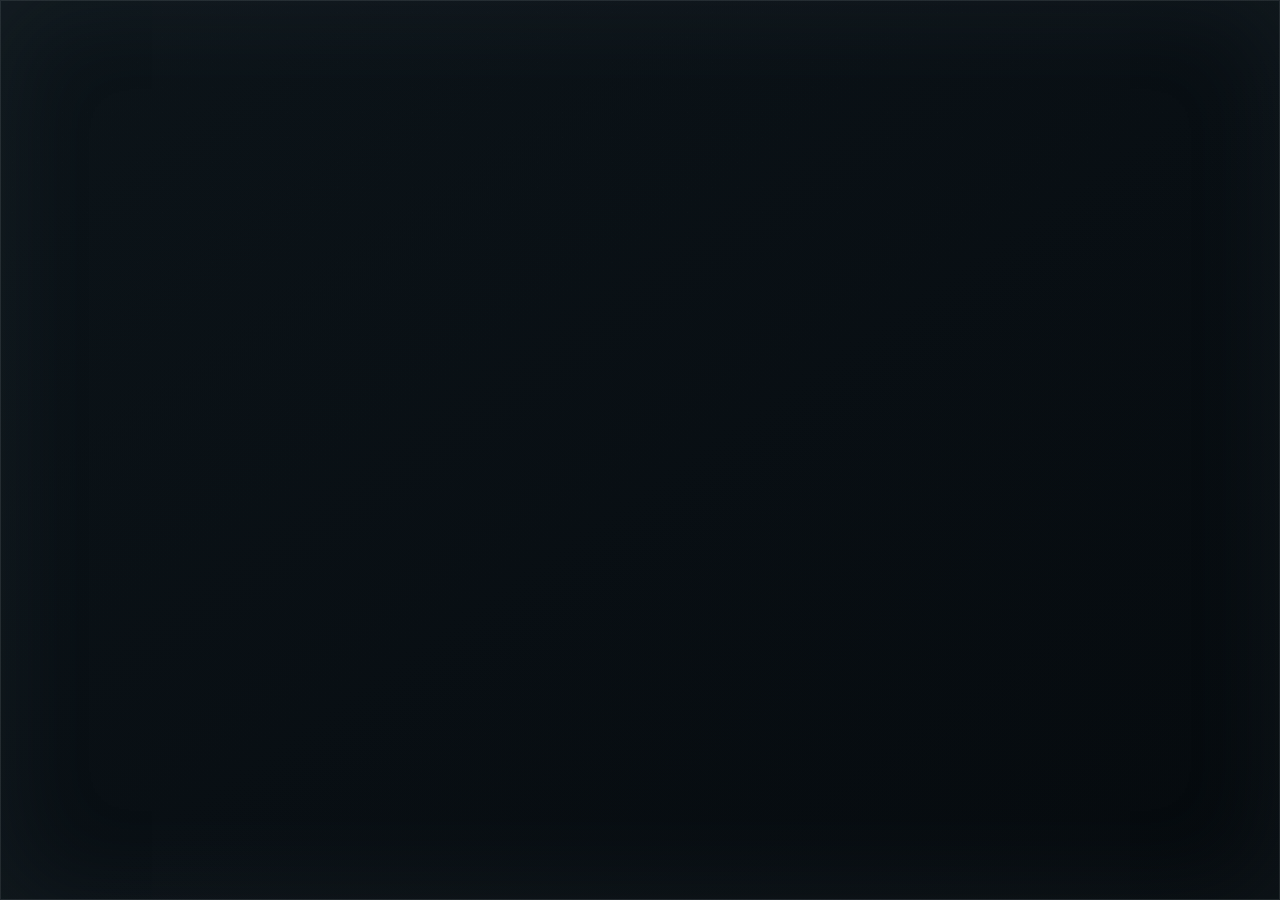
==== commit 14221ef9: "Refine responsive themes and interactions - tune light and dark palettes across desktop and mobile -" ====
--- a/project/editor.html
+++ b/project/editor.html
@@ -5,7 +5,7 @@
     <meta name="viewport" content="width=device-width, initial-scale=1.0, interactive-widget=overlays-content" />
     <meta name="theme-color" content="#182027" />
     <title>BoatBoard Editor</title>
-    <link rel="stylesheet" href="styles.css?v=boatboard-20260824-247" />
+    <link rel="stylesheet" href="styles.css?v=boatboard-20260830-314" />
   </head>
   <body class="editor-page">
     <main class="board" aria-label="BoatBoard organization editor">
@@ -17,8 +17,11 @@
         <small class="brand-runtime" hidden>dev</small>
       </header>
       <section class="viewer-search" aria-label="Find a colleague">
-        <button class="compact-header-placeholder" type="button" aria-hidden="true" tabindex="-1"></button>
-        <button class="compact-header-placeholder" type="button" aria-hidden="true" tabindex="-1"></button>
+        <button class="compact-header-placeholder compact-header-future" type="button" aria-hidden="true" tabindex="-1"></button>
+        <button class="compact-header-placeholder theme-toggle" type="button" aria-label="Switch to light mode" aria-pressed="false">
+          <svg class="theme-icon-sun" viewBox="0 0 20 20" aria-hidden="true"><circle cx="10" cy="10" r="4" /><path d="M10 2.35v1.3M10 16.35v1.3M2.35 10h1.3M16.35 10h1.3M4.6 4.6l.92.92M14.48 14.48l.92.92M15.4 4.6l-.92.92M5.52 14.48l-.92.92" /></svg>
+          <svg class="theme-icon-star" viewBox="0 0 20 20" aria-hidden="true"><path d="m10 3 1.65 5.35L17 10l-5.35 1.65L10 17l-1.65-5.35L3 10l5.35-1.65Z" /></svg>
+        </button>
         <button class="viewer-search-toggle" type="button" aria-label="Search colleagues" aria-expanded="false">
           <svg viewBox="0 0 20 20" aria-hidden="true"><circle cx="8.5" cy="8.5" r="4.75" /><path d="m12 12 4 4" /></svg>
         </button>
@@ -75,10 +78,11 @@
       </button>
       <div class="team-popup-content"></div>
     </aside>
-    <script type="module" src="app.js?v=boatboard-20260824-195"></script>
-    <script type="module" src="viewer-search.js?v=boatboard-20260824-162"></script>
+    <script type="module" src="theme-controller.js?v=boatboard-20260824-1"></script>
+    <script type="module" src="app.js?v=boatboard-20260830-207"></script>
+    <script type="module" src="viewer-search.js?v=boatboard-20260830-163"></script>
     <script type="module" src="data-editor.js?v=boatboard-20260821-154"></script>
-    <script type="module" src="profile-popup.js?v=boatboard-20260824-186"></script>
-    <script type="module" src="team-popup.js?v=boatboard-20260824-194"></script>
+    <script type="module" src="profile-popup.js?v=boatboard-20260830-188"></script>
+    <script type="module" src="team-popup.js?v=boatboard-20260829-195"></script>
   </body>
 </html>
--- a/project/styles.css
+++ b/project/styles.css
@@ -1,6 +1,6 @@
 :root {
   --page-side-margin: 2.4rem;
-  --panel-background: linear-gradient(180deg, #0b1217, #080d11);
+  --panel-background: linear-gradient(180deg, #0b151c, #081017);
   --panel-border-color: rgba(151, 178, 190, .2);
   --panel-border-radius: 12px;
   --panel-shadow: 0 18px 48px rgba(0, 0, 0, .32);
@@ -22,7 +22,7 @@
 
 .board:not(.is-ui-ready) .brand,
 .board:not(.is-ui-ready) .viewer-search,
-.board:not(.is-ui-ready) .editor-directory {
+.board:not(.is-ui-ready) ~ .editor-directory {
   opacity: 0;
   visibility: hidden;
 }
@@ -125,6 +125,11 @@
 }
 .viewer-search-toggle { margin-top: calc(.65rem + 1px); }
 .viewer-search svg { fill: none; height: 20px; stroke: currentColor; stroke-linecap: round; stroke-linejoin: round; stroke-width: 1.35; width: 20px; }
+.theme-toggle { align-items: center; color: inherit; cursor: pointer; display: flex !important; justify-content: center; }
+.theme-toggle svg { fill: none; height: 20px; stroke: currentColor; stroke-linecap: round; stroke-linejoin: round; stroke-width: 1.35; width: 20px; }
+.theme-toggle .theme-icon-star { display: none; opacity: 1; shape-rendering: geometricPrecision; stroke-width: 1.1; transform: scale(1.04); vector-effect: non-scaling-stroke; }
+:root[data-theme="light"] .theme-icon-sun { display: none; }
+:root[data-theme="light"] .theme-toggle .theme-icon-star { display: block; }
 .viewer-search-toggle:hover, .viewer-search-close:hover { color: rgba(226, 235, 238, .94); }
 .viewer-search.is-open .viewer-search-toggle { opacity: 0; pointer-events: none; visibility: hidden; }
 .viewer-search-panel {
@@ -159,7 +164,7 @@
   padding: 0 .65rem;
 }
 .viewer-search-field svg { color: rgba(185, 204, 211, .5); flex: 0 0 auto; height: 16px; width: 16px; }
-.viewer-search-field input { background: transparent; border: 0; color: #e1e9ec; flex: 1; font: inherit; font-size: .86rem; height: 100%; min-width: 0; outline: 0; padding: 0 0 0 .15rem; }
+.viewer-search-field input { background: transparent; border: 0; color: #e1e9ec; flex: 1; font: inherit; font-size: .88rem; height: 100%; min-width: 0; outline: 0; padding: 0 0 0 .15rem; }
 .viewer-search-field input::placeholder { color: rgba(185, 204, 211, .38); }
 .viewer-search-field input::-webkit-search-cancel-button { display: none; }
 .viewer-search-close { background: transparent; border-color: transparent; color: rgba(190, 204, 210, .3) !important; flex: 0 0 42px; }
@@ -251,7 +256,7 @@
 .profile-popup-close:hover { border-color: rgba(151, 178, 190, .2); color: rgba(210, 222, 227, .52); }
 .profile-popup-close:disabled { pointer-events: none; }
 .profile-popup-close svg { fill: none; height: 24px; stroke: currentColor; stroke-linecap: round; stroke-linejoin: round; stroke-width: 1.5; width: 24px; }
-.profile-popup-content { display: flex; flex-direction: column; height: auto; max-height: calc(100vh - 3.3rem); min-height: 0; overflow-y: auto; padding: .45rem .45rem .15rem; scrollbar-width: none; }
+.profile-popup-content { display: flex; flex-direction: column; height: auto; max-height: calc(100vh - 3.3rem); min-height: 0; overflow-y: auto; padding: .45rem .45rem .23rem; scrollbar-width: none; }
 .profile-popup-content::-webkit-scrollbar { display: none; }
 .profile-popup-avatar { align-items: center; aspect-ratio: 1; background: linear-gradient(145deg, var(--avatar-light), var(--avatar-dark)); border: 1px solid rgba(13, 21, 26, .9); border-radius: 50%; color: rgba(255,255,255,.92); display: flex; flex: 0 0 auto; font-size: clamp(.95rem, 1.9vh, 1.35rem); font-weight: 750; justify-content: center; overflow: hidden; width: 30%; }
 .profile-popup-avatar img { height: 100%; object-fit: cover; width: 100%; }
@@ -319,7 +324,8 @@
 .team-popup-close svg { fill: none; height: 24px; stroke: currentColor; stroke-linecap: round; stroke-linejoin: round; stroke-width: 1.5; width: 24px; }
 .team-popup-content { box-sizing: border-box; display: flex; flex-direction: column; height: auto; min-height: 0; padding: .86rem .45rem .18rem; }
 .team-popup-title { -webkit-box-orient: vertical; -webkit-line-clamp: 2; box-sizing: border-box; color: rgba(218, 228, 232, .82); display: -webkit-box; flex: 0 0 auto; font-size: clamp(1.34rem, 2.32vh, 1.65rem); font-weight: 550; line-height: 1.24; overflow: hidden; overflow-wrap: anywhere; padding-right: 2.94rem; text-overflow: ellipsis; width: 100%; }
-.team-popup-description { background: linear-gradient(180deg, #0b1217, #080d11); border: 1px solid rgba(151, 178, 190, .13); border-radius: 7px; box-sizing: border-box; color: rgba(210, 223, 228, .72); flex: 0 0 auto; font-size: clamp(.79rem, 1.26vh, .91rem); line-height: 1.38; margin: .82rem -.26rem 0; overflow: hidden; padding: .36rem .45rem .46rem; scrollbar-width: none; white-space: pre-wrap; }
+.team-popup-title { display: block; overflow-wrap: normal; white-space: nowrap; }
+.team-popup-description { background: var(--panel-background); border: 1px solid rgba(151, 178, 190, .13); border-radius: 7px; box-sizing: border-box; color: rgba(210, 223, 228, .72); flex: 0 0 auto; font-size: clamp(.79rem, 1.26vh, .91rem); line-height: 1.38; margin: .82rem -.26rem 0; overflow: hidden; padding: .36rem .45rem .46rem; scrollbar-width: none; white-space: pre-wrap; }
 .team-popup-description::-webkit-scrollbar, .team-popup-members::-webkit-scrollbar { display: none; }
 .team-popup-members-viewport { flex: 0 0 var(--team-member-viewport-height, 323px); height: var(--team-member-viewport-height, 323px); margin: 1.48rem -.28rem 0; min-height: 0; position: relative; }
 .team-popup-members { display: grid; gap: .18rem .3rem; grid-auto-rows: 52px; grid-template-columns: repeat(2, minmax(0, 1fr)); height: 100%; min-height: 0; overflow-y: auto; padding: 0 .02rem .3rem; scrollbar-width: none; }
@@ -348,17 +354,12 @@
 @media (max-width: 700px) and (pointer: coarse) {
   :root { --page-side-margin: 1.42rem; }
   .board {
-    background:
-      linear-gradient(145deg, rgba(28, 69, 94, .004), rgba(12, 34, 50, .004)),
-      linear-gradient(145deg, #080e11 0%, #080d11 58%, #070d11 100%);
-    background-position: center;
-    background-repeat: no-repeat;
-    background-size: 165% 165%;
+    background: #060c12;
     height: var(--stable-mobile-height, 100vh);
   }
   .board::after {
-    border-color: rgba(184, 201, 208, .1);
-    box-shadow: inset 0 0 106px rgba(126, 154, 167, .035);
+    border-color: #0c161f;
+    box-shadow: inset 0 0 92px #070e14;
   }
   .brand { top: 1.25rem; }
   .viewer-search { top: 4.35rem; }
@@ -434,6 +435,9 @@
     height: 38px;
     padding: 0;
   }
+  .compact-header-future { order: 1; }
+  .theme-toggle { order: 2; }
+  .viewer-search-toggle { order: 3; }
   .viewer-search-toggle, .viewer-search-close { border-radius: 8px; flex: 0 0 38px; height: 38px; width: 38px; }
   .viewer-search-toggle { margin-top: 0; }
   .viewer-search.is-open .viewer-search-toggle { opacity: 1; pointer-events: auto; visibility: visible; }
@@ -447,7 +451,7 @@
   }
   .viewer-search-header { display: block; }
   .viewer-search-field { border-radius: 7px; height: 34px; padding: 0 .42rem; width: 100%; }
-  .viewer-search-field input { font-size: .72rem; padding-left: .08rem; }
+  .viewer-search-field input { font-size: .88rem; padding-left: .08rem; }
   .viewer-search-close { display: none; }
   .viewer-search-results { margin-top: .3rem; overscroll-behavior-y: none; -webkit-overflow-scrolling: auto; }
   .viewer-search-result { border-radius: 6px; gap: .4rem; height: 52px; max-height: 52px; padding: .18rem .1rem; }
@@ -458,11 +462,17 @@
 
   body.editor-page .editor-directory {
     left: auto;
-    right: calc(.75rem + (38px + 1.05rem) * 2);
+    right: .75rem;
+    top: calc(1.22rem + 38px + .63rem);
+  }
+  body.editor-page .editor-directory-toggle { height: 38px; width: 38px; }
+  body.editor-page .editor-directory .editor-panel {
+    bottom: 1.22rem;
+    height: auto;
+    position: fixed;
+    right: .75rem;
     top: 1.22rem;
   }
-  body.editor-page .compact-header-placeholder:first-child { visibility: hidden; }
-  body.editor-page .editor-directory-toggle { height: 38px; width: 38px; }
 
   .team-popup {
     bottom: .45rem;
@@ -525,7 +535,7 @@
     font-size: .56rem;
     line-height: 1.18;
   }
-  .profile-popup-team { gap: 0; margin-top: .38rem; }
+  .profile-popup-team { gap: 0; margin-top: .43rem; }
   .profile-popup-team button { padding-bottom: 1.5px; padding-top: 1.5px; }
   .profile-popup-team-name { font-size: .7rem; }
   .profile-popup-team-label, .profile-popup-team-name { align-self: center; line-height: 1.05; }
@@ -536,18 +546,19 @@
   .brand { left: 1.22rem; }
   .viewer-search { right: 1.22rem; }
   .viewer-search-panel {
-    height: min(379px, calc(100vh - 4.6rem));
+    height: min(382px, calc(100vh - 4.6rem));
     right: calc(var(--compact-panel-edge-margin) - 1.22rem);
   }
   .viewer-search-field { height: 38px; }
-  .viewer-search-field input { font-size: .78rem; }
-  body.editor-page .editor-directory { right: calc(1.22rem + (38px + 1.05rem) * 2); }
+  .viewer-search-field input { font-size: .88rem; }
+  body.editor-page .editor-directory { right: 1.22rem; }
+  body.editor-page .editor-directory .editor-panel { right: 1.22rem; }
   .team-popup {
     max-height: min(calc(100vh - .9rem), var(--compact-team-sheet-height, clamp(250px, 38vh, 360px)));
   }
   .team-popup-content {
     max-height: calc(min(calc(100vh - .9rem), var(--compact-team-sheet-height, clamp(250px, 38vh, 360px))) - 1.3rem);
-    padding-top: .68rem;
+    padding-top: .56rem;
   }
   .profile-popup-avatar { width: 86px; }
   .profile-popup-name { font-size: 1.24rem; line-height: 1.26; }
@@ -555,7 +566,7 @@
   .profile-popup-team button { padding-bottom: 1px; padding-top: 1px; }
   .profile-popup-team-name { font-size: .94rem; line-height: 1.3; }
   .team-popup-title { font-size: 1.22rem; line-height: 1.24; }
-  .team-popup-members-viewport { margin-top: 1.25rem; }
+  .team-popup-members-viewport { margin-top: 1.05rem; }
   .team-popup-members { row-gap: .14rem; }
 }
 
@@ -564,7 +575,7 @@
 .board.is-team-hover { cursor: pointer; }
 
 .editor-panel {
-  background: linear-gradient(180deg, #0c1317, #091015);
+  background: linear-gradient(180deg, #0c161d, #091118);
   border: 1px solid rgba(151, 178, 190, .2);
   border-radius: 14px;
   bottom: 16px;
@@ -687,6 +698,8 @@
     padding: 0;
     width: 42px;
   }
+  .theme-toggle { order: 1; }
+  .compact-header-future { order: 2; }
   .viewer-search-panel { left: 0; z-index: 2; }
   .viewer-search-close {
     align-self: center;
@@ -710,9 +723,9 @@
   }
   .profile-popup-team { gap: .06rem; }
   .profile-popup-team button { padding-bottom: 1px; padding-top: 1px; }
-  .team-popup-content { padding-top: .68rem; }
+  .team-popup-content { padding-top: .56rem; }
   .team-popup-title { padding-left: .14rem; }
-  .team-popup-members-viewport { margin-left: -.48rem; margin-right: -.48rem; margin-top: 1.35rem; }
+  .team-popup-members-viewport { margin-left: -.48rem; margin-right: -.48rem; margin-top: 1.15rem; }
   .team-popup-members { row-gap: .3rem; }
   .team-popup-member { gap: .68rem; padding-left: .28rem; padding-right: .18rem; }
   .team-popup-avatar { flex-basis: 41px; font-size: .69rem; height: 41px; width: 41px; }
@@ -742,7 +755,7 @@
   bottom: auto;
   box-shadow: 0 18px 48px rgba(0, 0, 0, .32);
   display: flex;
-  height: calc(100vh - 8.8rem);
+  height: calc(100vh - 3.6rem);
   left: auto;
   opacity: 0;
   padding: .65rem;
@@ -761,6 +774,7 @@
 .editor-directory .data-header-actions { flex: 0 0 auto; justify-content: flex-end; }
 .editor-directory .data-icon-button { align-items: center; background: transparent; border: 1px solid rgba(177, 201, 211, .18); border-radius: 8px; color: rgba(232, 240, 243, .9); display: flex; height: 32px; justify-content: center; padding: 0; width: 32px; }
 .editor-directory .data-icon-button:hover { border-color: rgba(205, 222, 229, .42); color: #fff; }
+.editor-directory .data-open-folder svg { transform: translate(.5px, -.75px); }
 .data-section-divider { border-top: 1px solid rgba(151, 178, 190, .14); margin-top: .65rem; }
 .editor-directory .data-team-directory { border: 0; margin-top: .3rem; padding: .15rem 0 3rem; }
 .editor-directory .data-team-section { margin: 0; padding: .16rem 0; }
@@ -821,3 +835,162 @@
   width: 42px;
   z-index: 4;
 }
+
+/* Light presentation: same hierarchy and geometry, with inverted surface emphasis. */
+:root[data-theme="light"] {
+  --panel-background:
+    linear-gradient(180deg, rgba(211, 174, 91, .025), rgba(226, 199, 132, .008)),
+    linear-gradient(180deg, #f5f7f6, #edf1f0);
+  --panel-border-color: rgba(113, 126, 132, .14);
+  --panel-shadow: 0 18px 48px rgba(40, 58, 66, .11);
+  --header-control-background: linear-gradient(rgba(255, 255, 255, .16), rgba(89, 119, 132, .018)) padding-box;
+  --header-control-outline: linear-gradient(145deg, rgba(58, 88, 101, .16), rgba(124, 151, 162, .07));
+  --header-control-pressed: linear-gradient(rgba(55, 83, 95, .11), rgba(94, 121, 132, .055)) padding-box;
+  background: #eef3f5;
+  color-scheme: light;
+}
+:root[data-theme="light"] .board {
+  background:
+    linear-gradient(145deg, rgba(191, 153, 73, .081), rgba(226, 199, 132, .054)),
+    linear-gradient(145deg, #f7f9fa 0%, #eef3f5 52%, #e7edef 100%);
+}
+:root[data-theme="light"] .board::before {
+  background-image: radial-gradient(rgba(45, 73, 85, .14) .65px, transparent .8px);
+  mask-image: linear-gradient(to bottom, rgba(0,0,0,.5), transparent 90%);
+  opacity: .18;
+}
+:root[data-theme="light"] .board::after {
+  border-color: rgba(168, 129, 50, .189);
+  box-shadow: inset 0 0 106px rgba(199, 157, 67, .09);
+}
+:root[data-theme="light"] .brand-company { color: #071f4a; }
+:root[data-theme="light"] .brand-runtime { border-color: rgba(55, 82, 94, .18); color: rgba(42, 65, 76, .46); }
+:root[data-theme="light"] .viewer-search button,
+:root[data-theme="light"] .theme-toggle,
+:root[data-theme="light"] .editor-directory-toggle { color: rgba(39, 62, 73, .72); }
+:root[data-theme="light"] .viewer-search-toggle:hover,
+:root[data-theme="light"] .theme-toggle:hover,
+:root[data-theme="light"] .editor-directory-toggle:hover { color: rgba(24, 42, 50, .94); }
+:root[data-theme="light"] .viewer-search-field { border-color: rgba(90, 106, 113, .21); }
+:root[data-theme="light"] .viewer-search-field input { color: rgba(24, 37, 43, .9); }
+:root[data-theme="light"] .viewer-search-field input::placeholder { color: rgba(42, 62, 71, .54); }
+:root[data-theme="light"] .viewer-search-close,
+:root[data-theme="light"] .profile-popup-close,
+:root[data-theme="light"] .team-popup-close { color: rgba(85, 101, 108, .28) !important; }
+:root[data-theme="light"] .viewer-search-close:hover,
+:root[data-theme="light"] .profile-popup-close:hover,
+:root[data-theme="light"] .team-popup-close:hover { border-color: rgba(128, 137, 141, .1); color: rgba(86, 101, 108, .32) !important; }
+:root[data-theme="light"] .viewer-search-name,
+:root[data-theme="light"] .viewer-search-name-text,
+:root[data-theme="light"] .profile-popup-name,
+:root[data-theme="light"] .team-popup-title,
+:root[data-theme="light"] .team-popup-member,
+:root[data-theme="light"] .team-popup-member-name { color: rgba(24, 37, 43, .9); }
+:root[data-theme="light"] .viewer-search-result:hover,
+:root[data-theme="light"] .team-popup-member:hover,
+:root[data-theme="light"] .profile-popup-team button:hover { border-color: rgba(128, 137, 141, .1); }
+:root[data-theme="light"] .viewer-search-team,
+:root[data-theme="light"] .team-popup-leader-label { color: rgba(43, 62, 70, .58); }
+:root[data-theme="light"] .profile-popup-detail small,
+:root[data-theme="light"] .profile-popup-team-label { color: rgba(43, 62, 70, .58); }
+:root[data-theme="light"] .profile-popup-detail div { color: rgba(24, 37, 43, .9); }
+:root[data-theme="light"] .profile-popup-description,
+:root[data-theme="light"] .team-popup-description { background: rgba(238, 242, 240, .56); border-color: var(--panel-border-color); color: rgba(43, 62, 71, .78); }
+:root[data-theme="light"] .profile-popup-team-name { color: rgba(30, 46, 53, .8); }
+:root[data-theme="light"] .profile-image-viewer { background: rgba(224, 231, 234, .9); }
+:root[data-theme="light"] .viewer-search-avatar,
+:root[data-theme="light"] .profile-popup-avatar,
+:root[data-theme="light"] .team-popup-avatar,
+:root[data-theme="light"] .data-colleague-avatar { border: 0; }
+:root[data-theme="light"] .editor-directory .editor-panel { background: var(--panel-background); border-color: var(--panel-border-color); box-shadow: var(--panel-shadow); }
+:root[data-theme="light"] .editor-directory .board-company-input { background: transparent !important; border-color: var(--panel-border-color) !important; color: #293a42; }
+:root[data-theme="light"] .editor-directory .board-company-input:hover,
+:root[data-theme="light"] .editor-directory .board-company-input:focus,
+:root[data-theme="light"] .data-team-name:hover,
+:root[data-theme="light"] .data-team-name:focus,
+:root[data-theme="light"] .data-colleague-name:hover,
+:root[data-theme="light"] .data-colleague-name:focus { background: #e8eff2 !important; border-color: rgba(56, 84, 96, .25) !important; }
+:root[data-theme="light"] .editor-directory .board-company-input:hover,
+:root[data-theme="light"] .editor-directory .board-company-input:focus { background: transparent !important; }
+:root[data-theme="light"] .editor-directory .data-icon-button { border-color: rgba(56, 84, 96, .2); color: rgba(35, 54, 63, .8); }
+:root[data-theme="light"] .editor-directory .data-icon-button:hover { border-color: rgba(45, 72, 84, .4); color: #172a33; }
+:root[data-theme="light"] .editor-directory .data-team-drag-label,
+:root[data-theme="light"] .editor-directory .data-team-name,
+:root[data-theme="light"] .editor-directory .data-colleague-name { color: rgba(35, 53, 61, .82) !important; }
+:root[data-theme="light"] .data-section-divider,
+:root[data-theme="light"] .editor-directory .data-team-section.starts-placed { border-color: rgba(56, 84, 96, .16); }
+:root[data-theme="light"] button:focus-visible { outline-color: rgba(43, 70, 82, .38); }
+:root[data-theme="light"] button:active,
+:root[data-theme="light"] .viewer-search-toggle.is-pressing,
+:root[data-theme="light"] .profile-popup-detail.is-pressing {
+  background: rgba(125, 132, 135, .02) padding-box !important;
+  filter: none;
+}
+:root[data-theme="dark"] button:active {
+  background: rgba(220, 231, 235, .032) padding-box !important;
+  filter: none;
+}
+
+@media (max-width: 700px) and (pointer: coarse) {
+  :root[data-theme="light"] {
+    --header-control-outline: linear-gradient(145deg, rgba(58, 88, 101, .07), rgba(124, 151, 162, .035));
+    --panel-background:
+      linear-gradient(180deg, rgba(211, 174, 91, .022), rgba(226, 199, 132, .008)),
+      linear-gradient(180deg, #f6f8f7, #edf2f1);
+  }
+  :root[data-theme="light"] .board::after {
+    border-color: rgba(168, 129, 50, .235);
+    box-shadow: inset 0 0 106px rgba(199, 157, 67, .075);
+  }
+  :root[data-theme="light"] .board {
+    background:
+      linear-gradient(145deg, rgba(191, 153, 73, .065), rgba(226, 199, 132, .045)),
+      linear-gradient(145deg, #f7f9fa 0%, #eef3f5 52%, #e7edef 100%);
+  }
+  .viewer-search-panel {
+    height: min(292px, calc(var(--stable-mobile-height, 100vh) - var(--compact-team-sheet-height, 38vh) - 4.6rem));
+  }
+  .viewer-search-result:hover,
+  .viewer-search-result:focus-visible,
+  .team-popup-member:hover,
+  .team-popup-member:focus-visible,
+  .profile-popup-team button:hover,
+  .profile-popup-team button:focus-visible,
+  .profile-popup-close:hover,
+  .team-popup-close:hover {
+    border-color: transparent;
+  }
+  :root[data-theme="light"] button.is-touch-pressing {
+    background: rgba(125, 132, 135, .04) padding-box !important;
+  }
+  :root[data-theme="light"] .viewer-search-toggle:hover,
+  :root[data-theme="light"] .theme-toggle:hover,
+  :root[data-theme="light"] .editor-directory-toggle:hover {
+    color: rgba(39, 62, 73, .72);
+  }
+  :root[data-theme="dark"] .viewer-search-toggle:hover,
+  :root[data-theme="dark"] .theme-toggle:hover,
+  :root[data-theme="dark"] .editor-directory-toggle:hover {
+    color: rgba(210, 223, 228, .72);
+  }
+  .viewer-search-field input { font-size: .66rem; }
+  :root[data-theme="dark"] button.is-touch-pressing {
+    background: rgba(220, 231, 235, .032) padding-box !important;
+  }
+}
+
+@media (max-width: 700px) and (pointer: coarse) {
+  :root[data-theme="dark"] {
+    --panel-background: linear-gradient(180deg, #070f15, #060c12);
+    --panel-border-color: rgba(110, 132, 141, .12);
+  }
+  :root[data-theme="dark"] .editor-panel,
+  :root[data-theme="dark"] .data-editor,
+  :root[data-theme="dark"] .team-popup-description {
+    background: var(--panel-background);
+    border-color: var(--panel-border-color);
+  }
+  :root[data-theme="dark"] .viewer-search-field {
+    border-color: var(--panel-border-color);
+  }
+}
